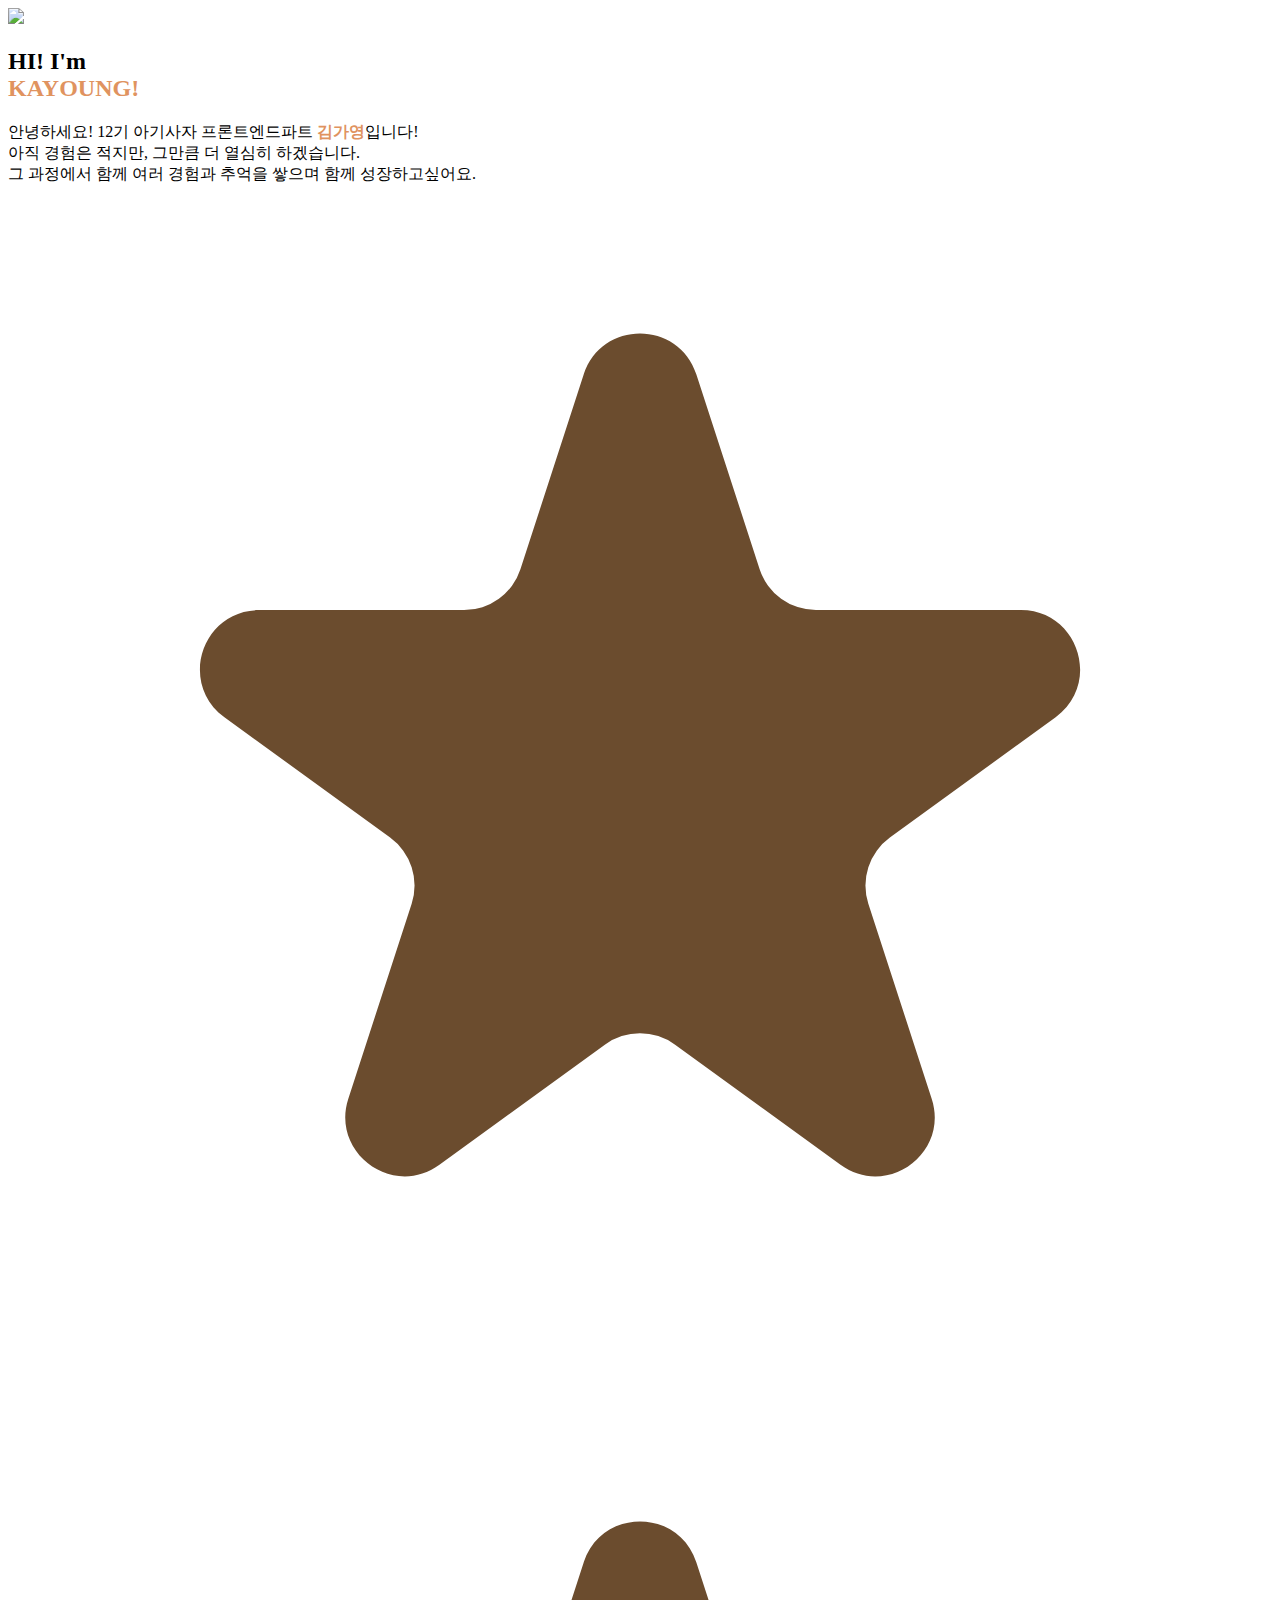
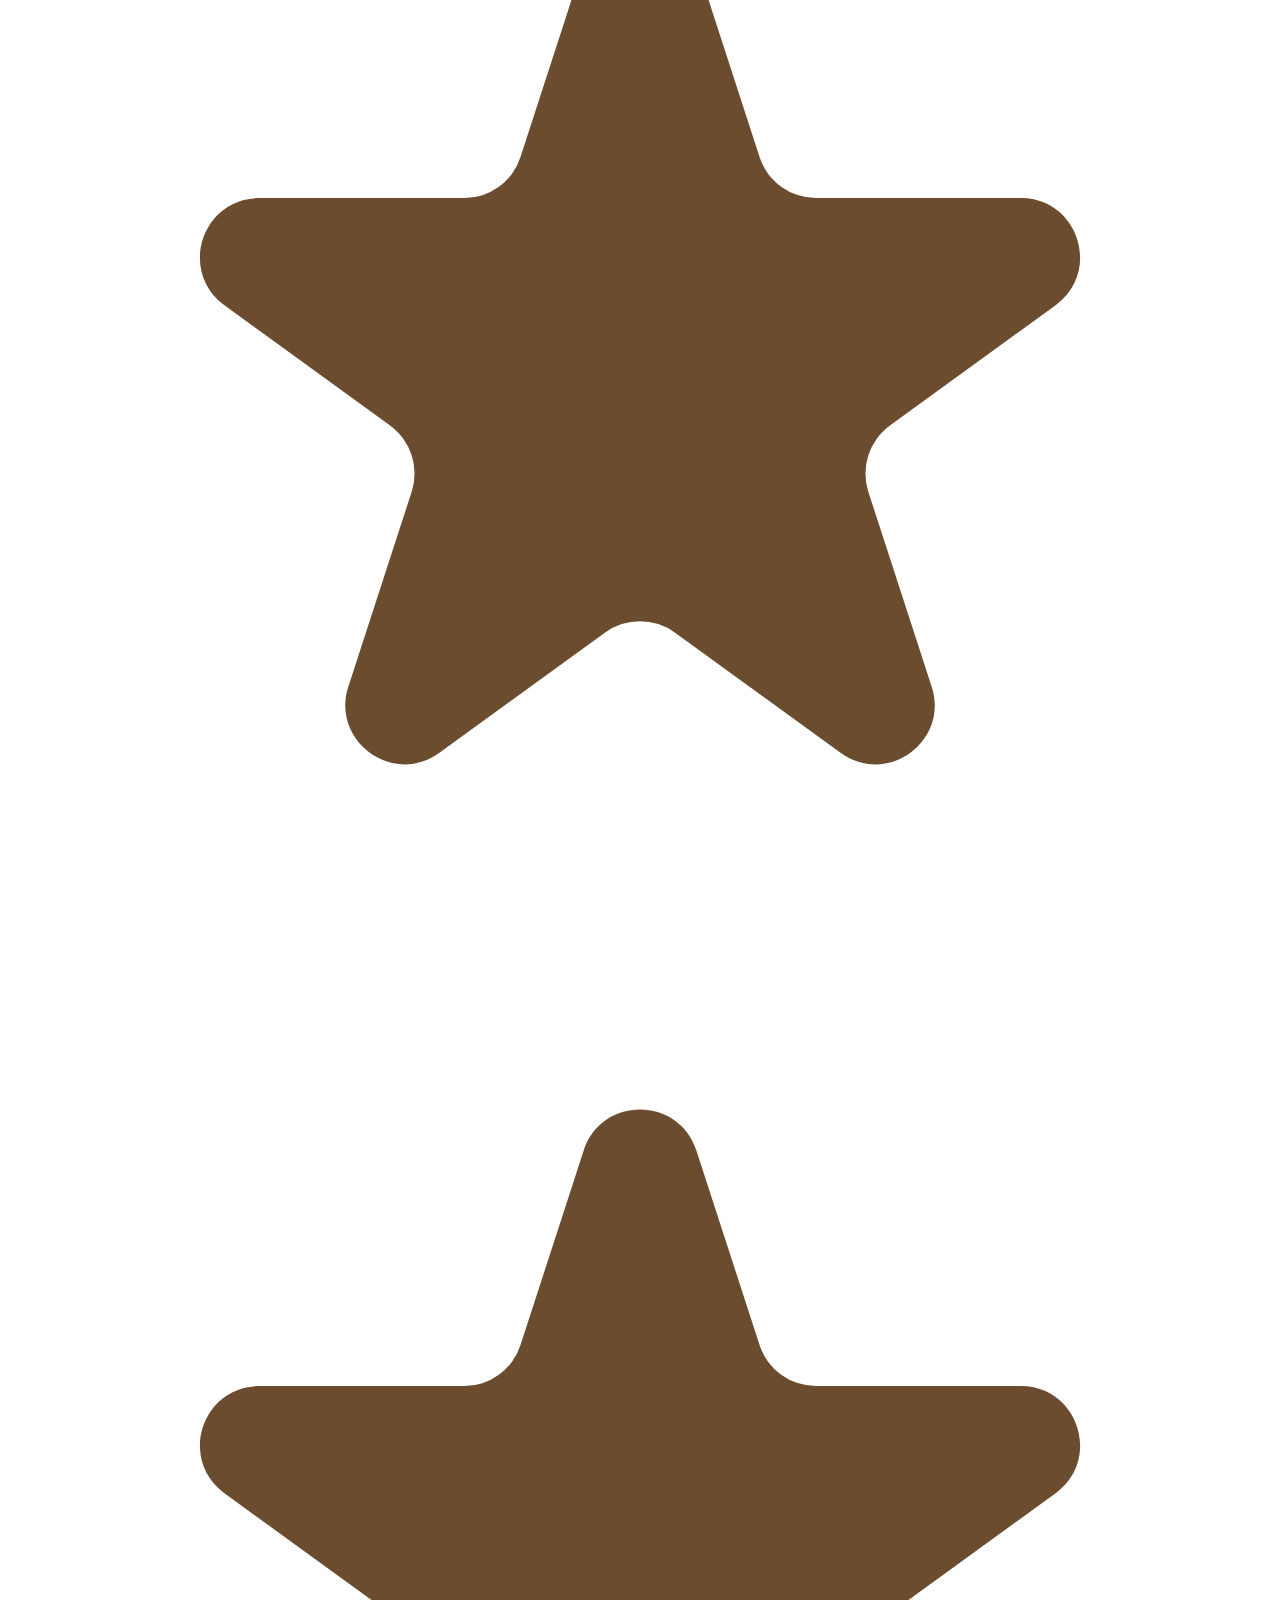
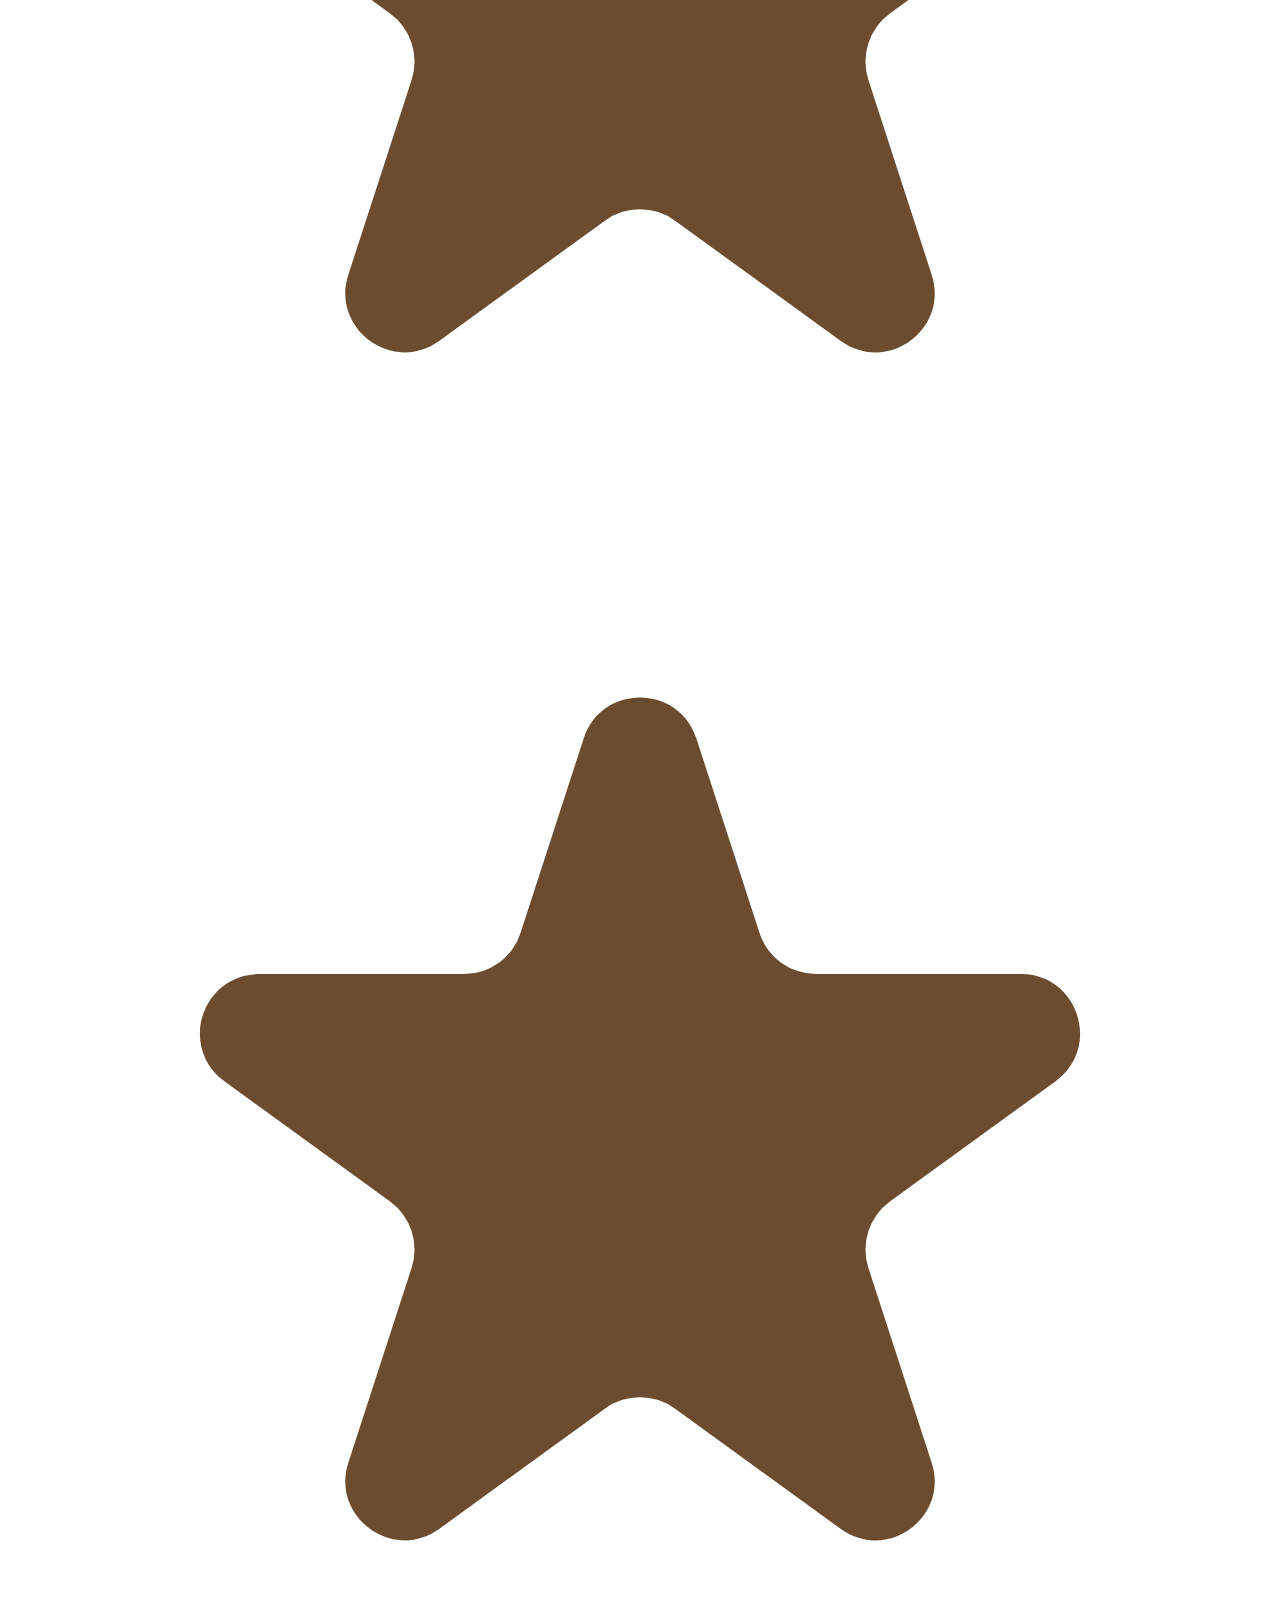
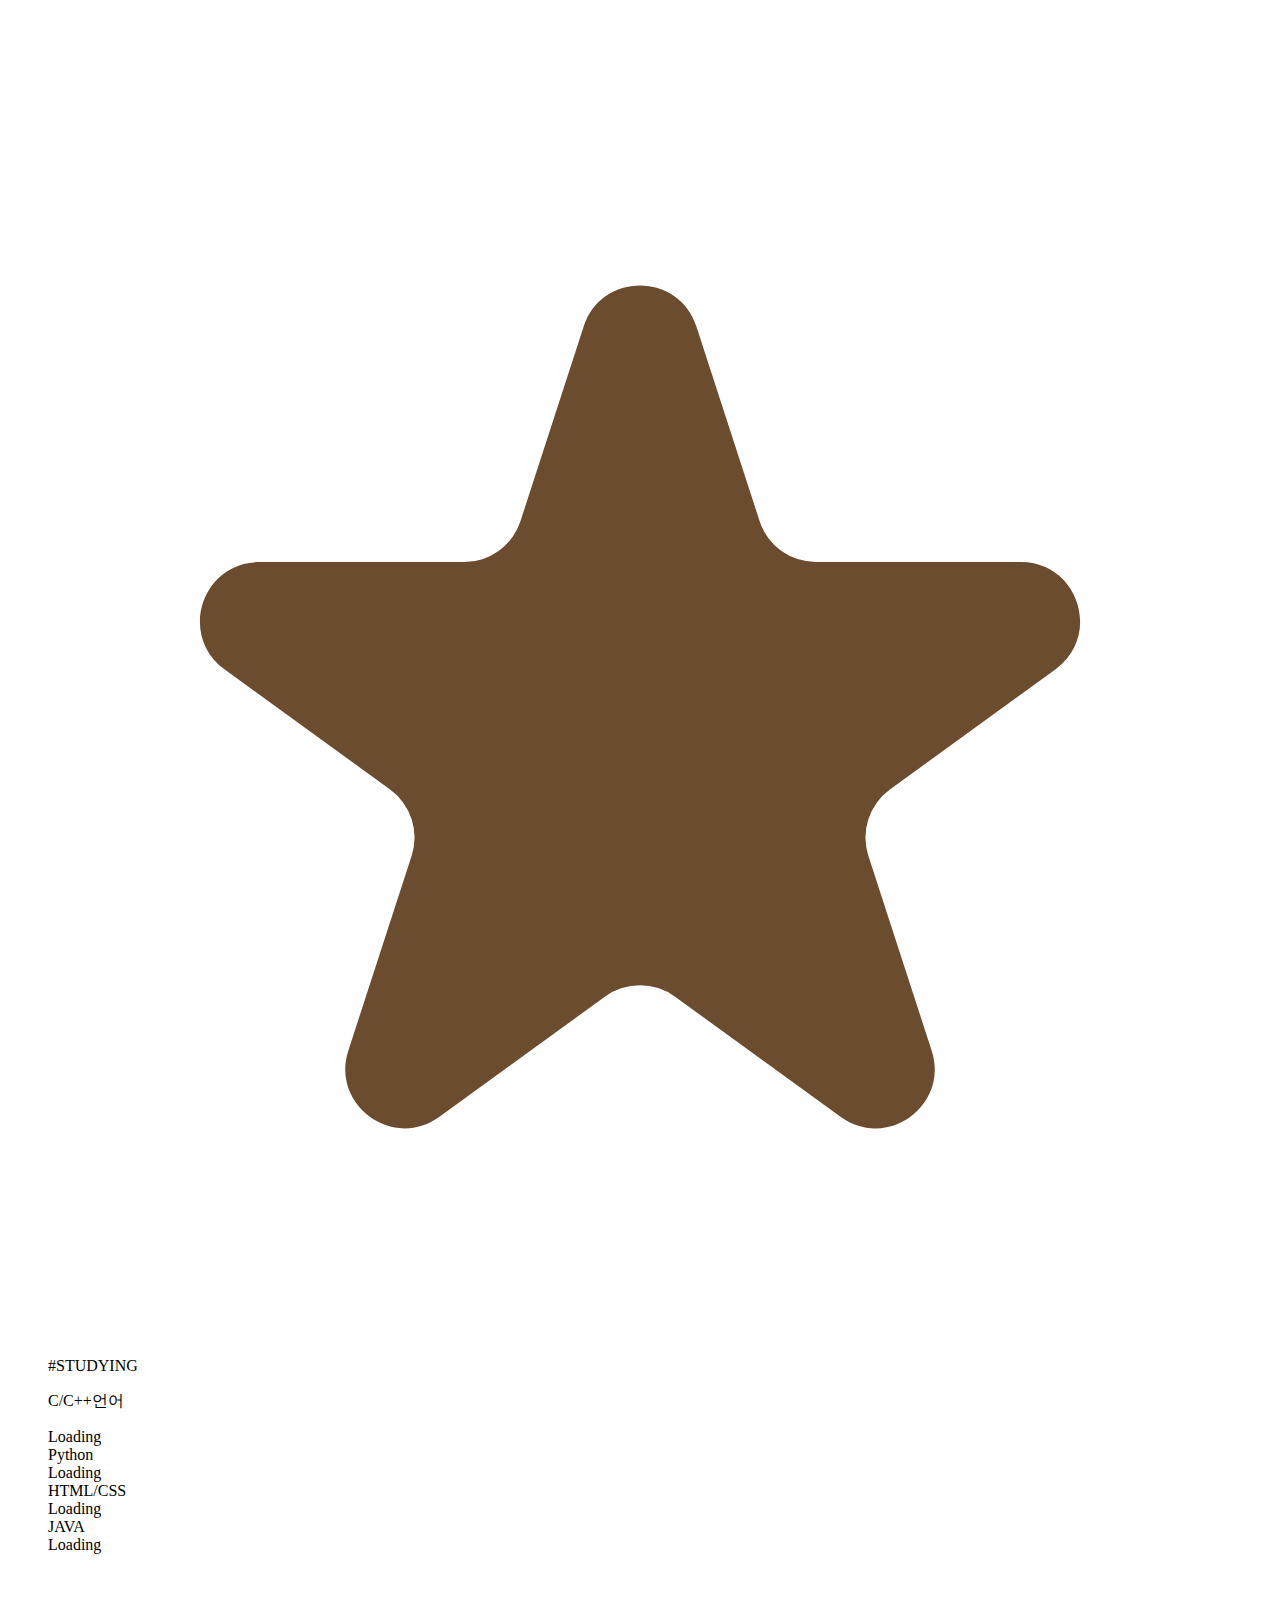
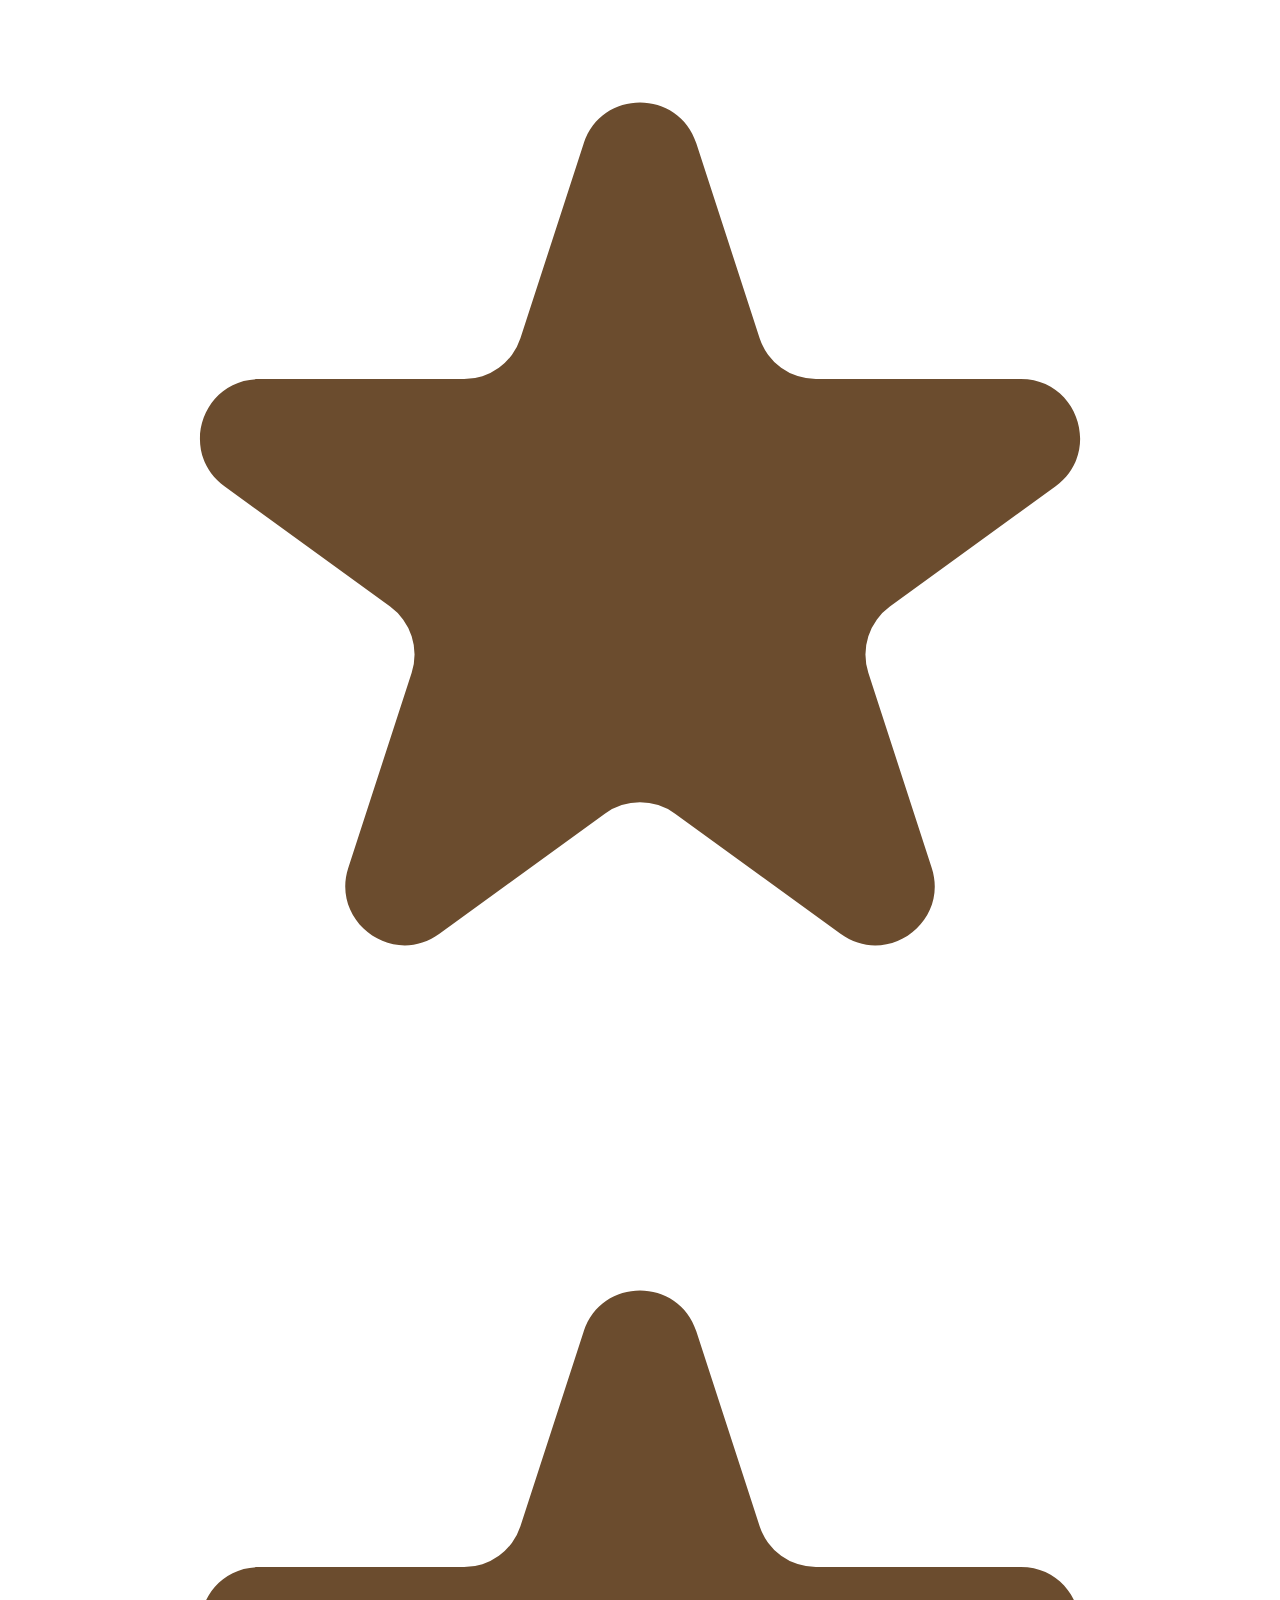
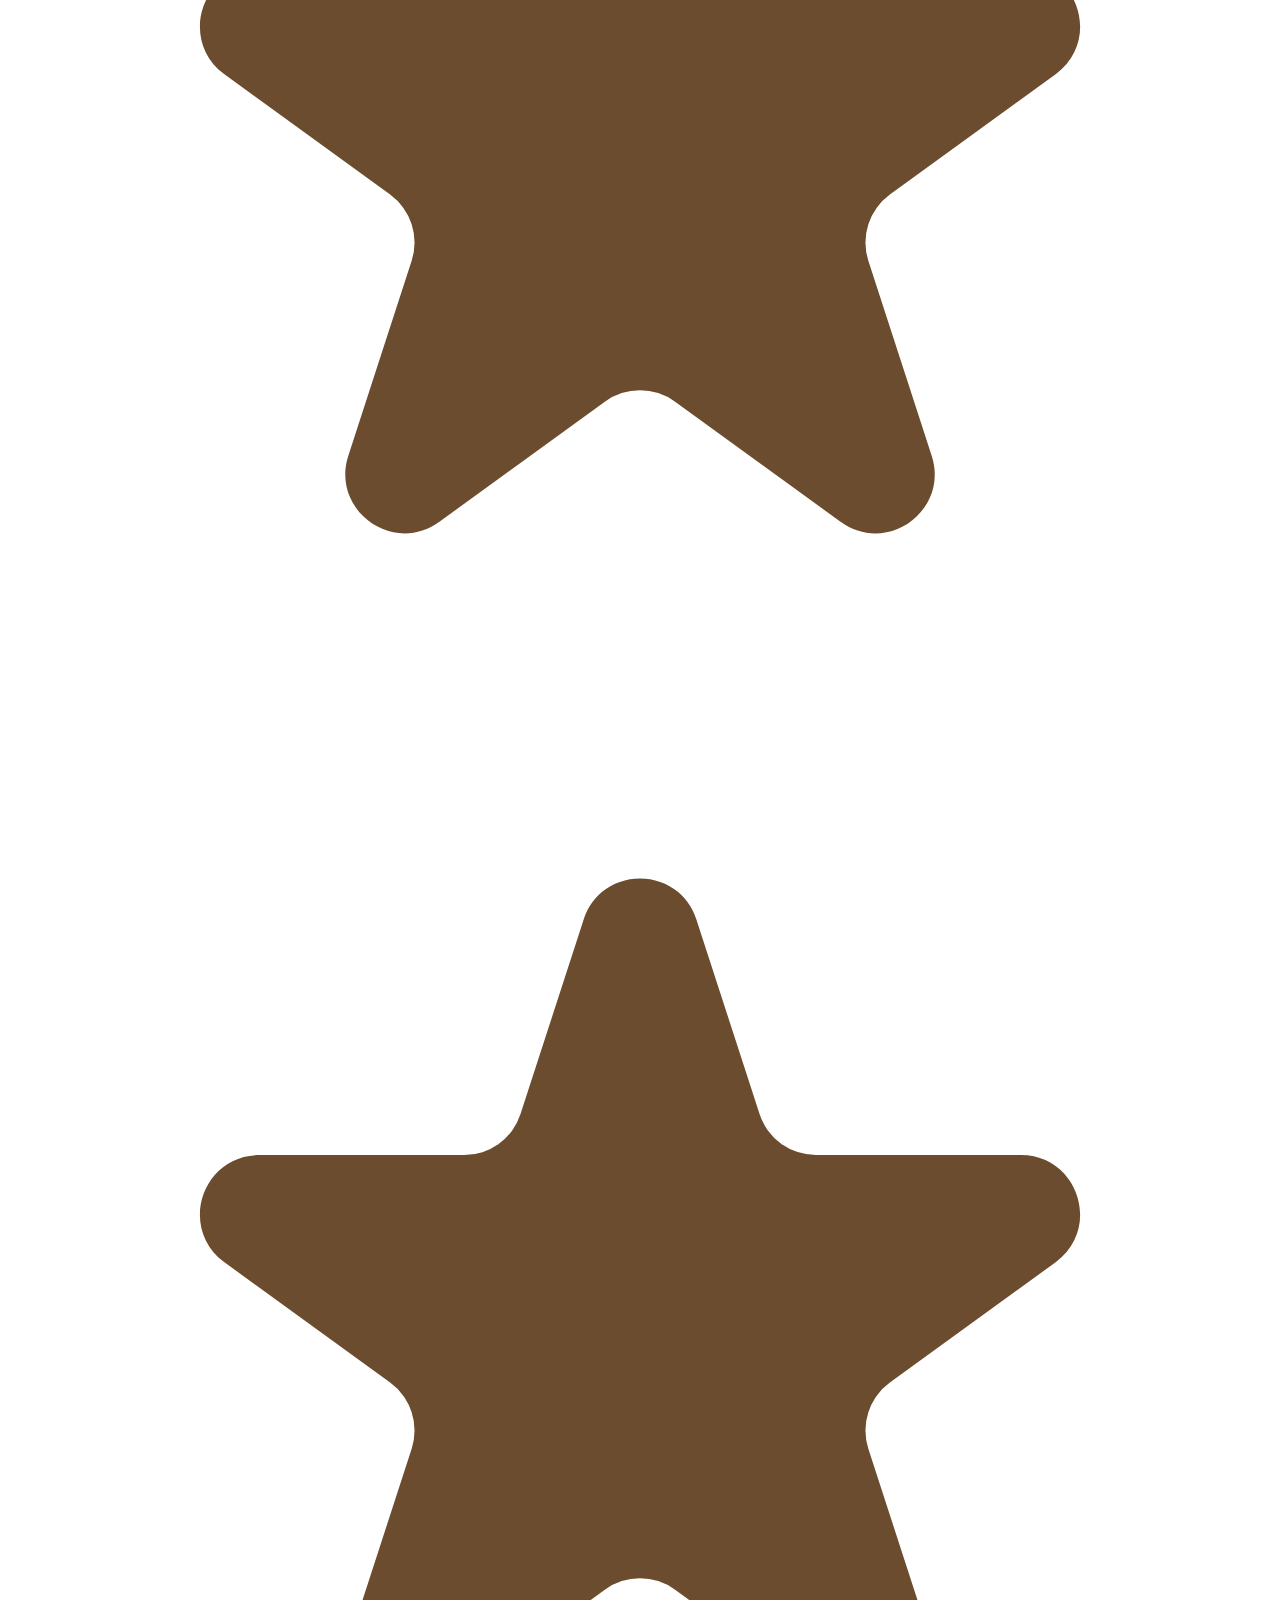
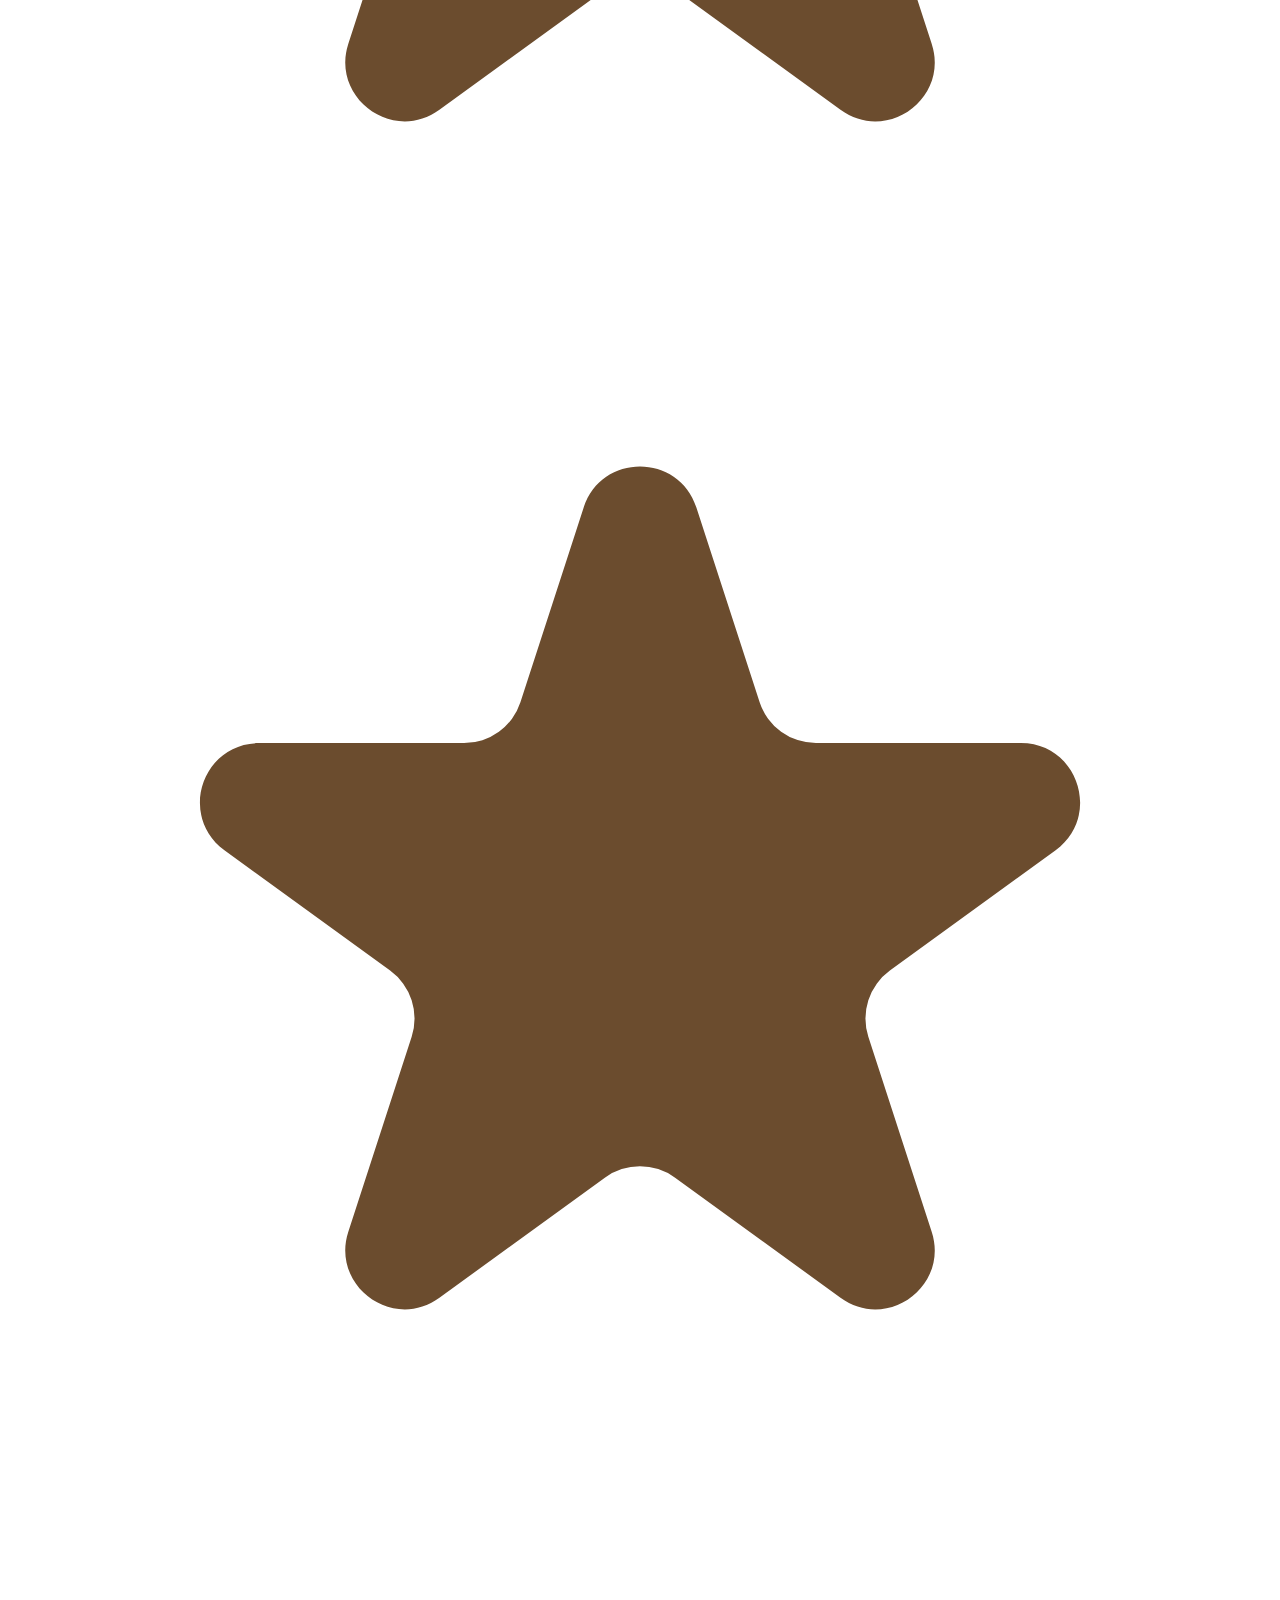
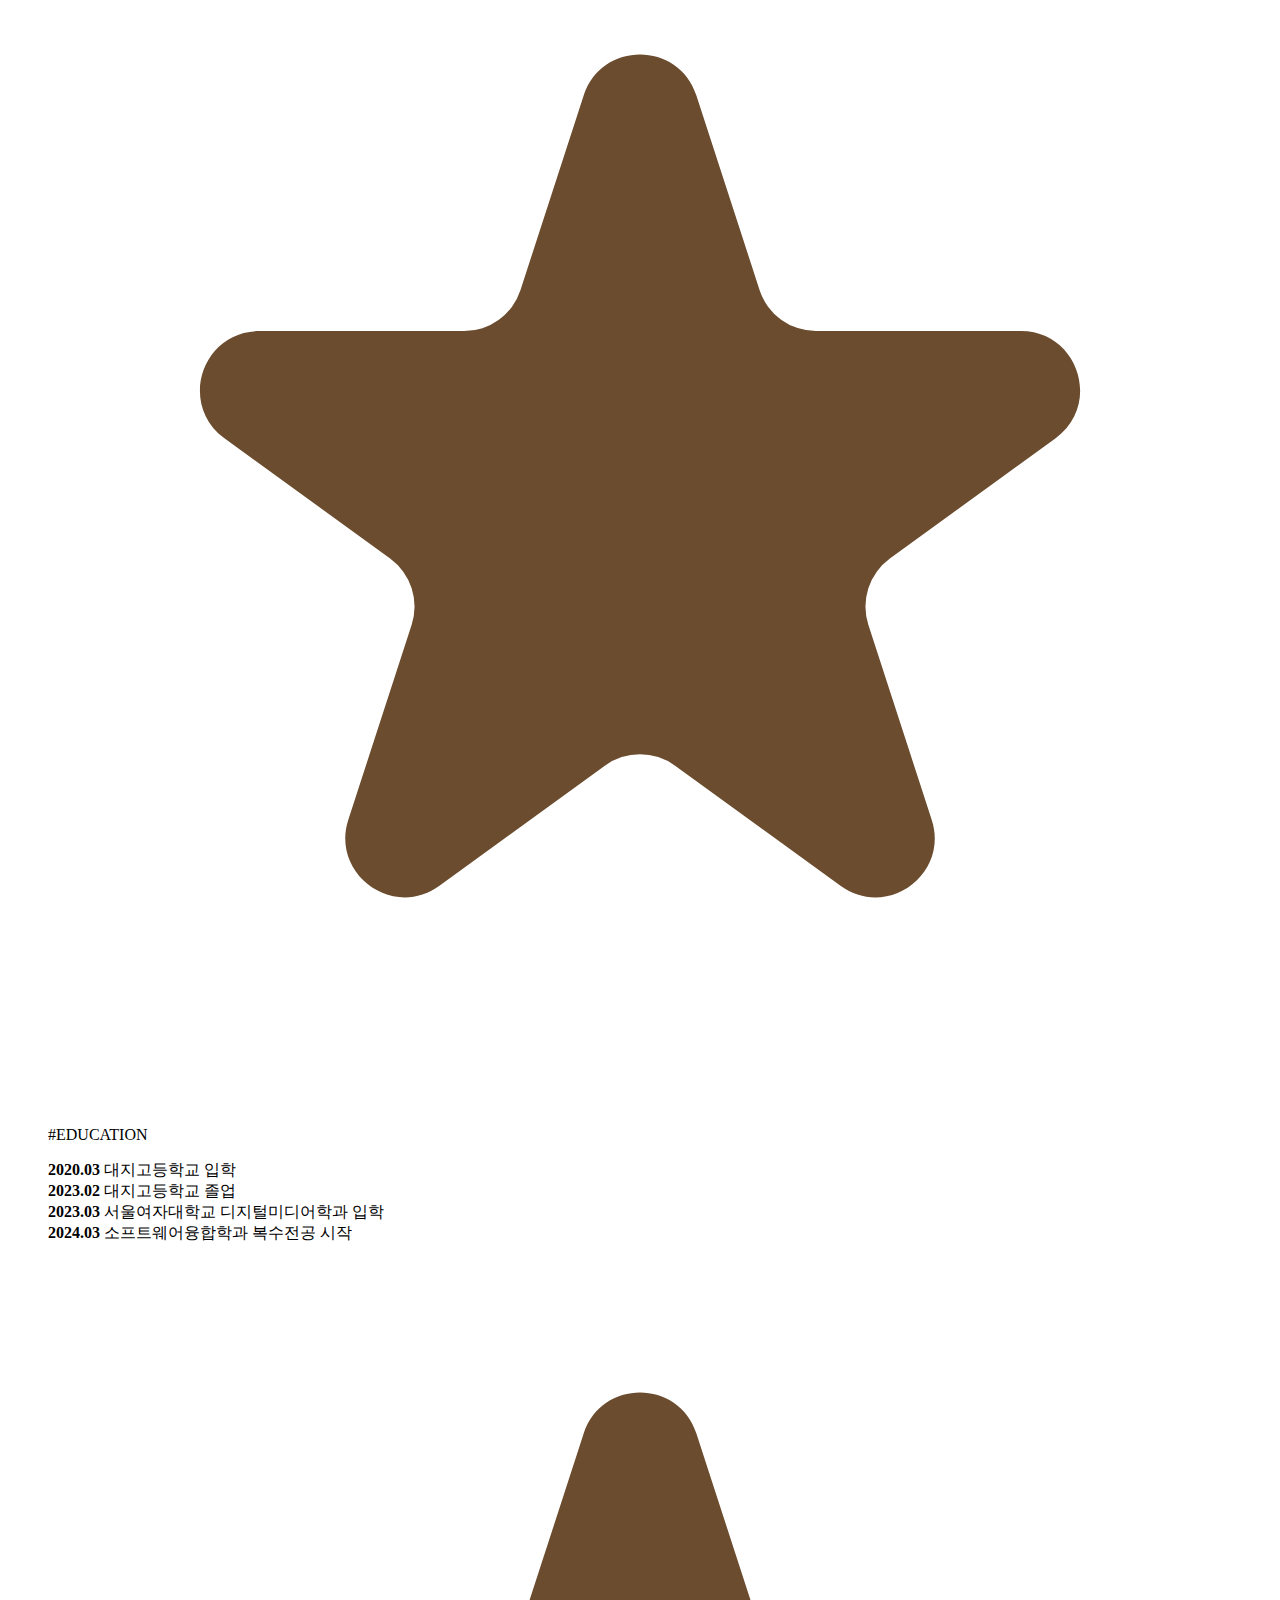
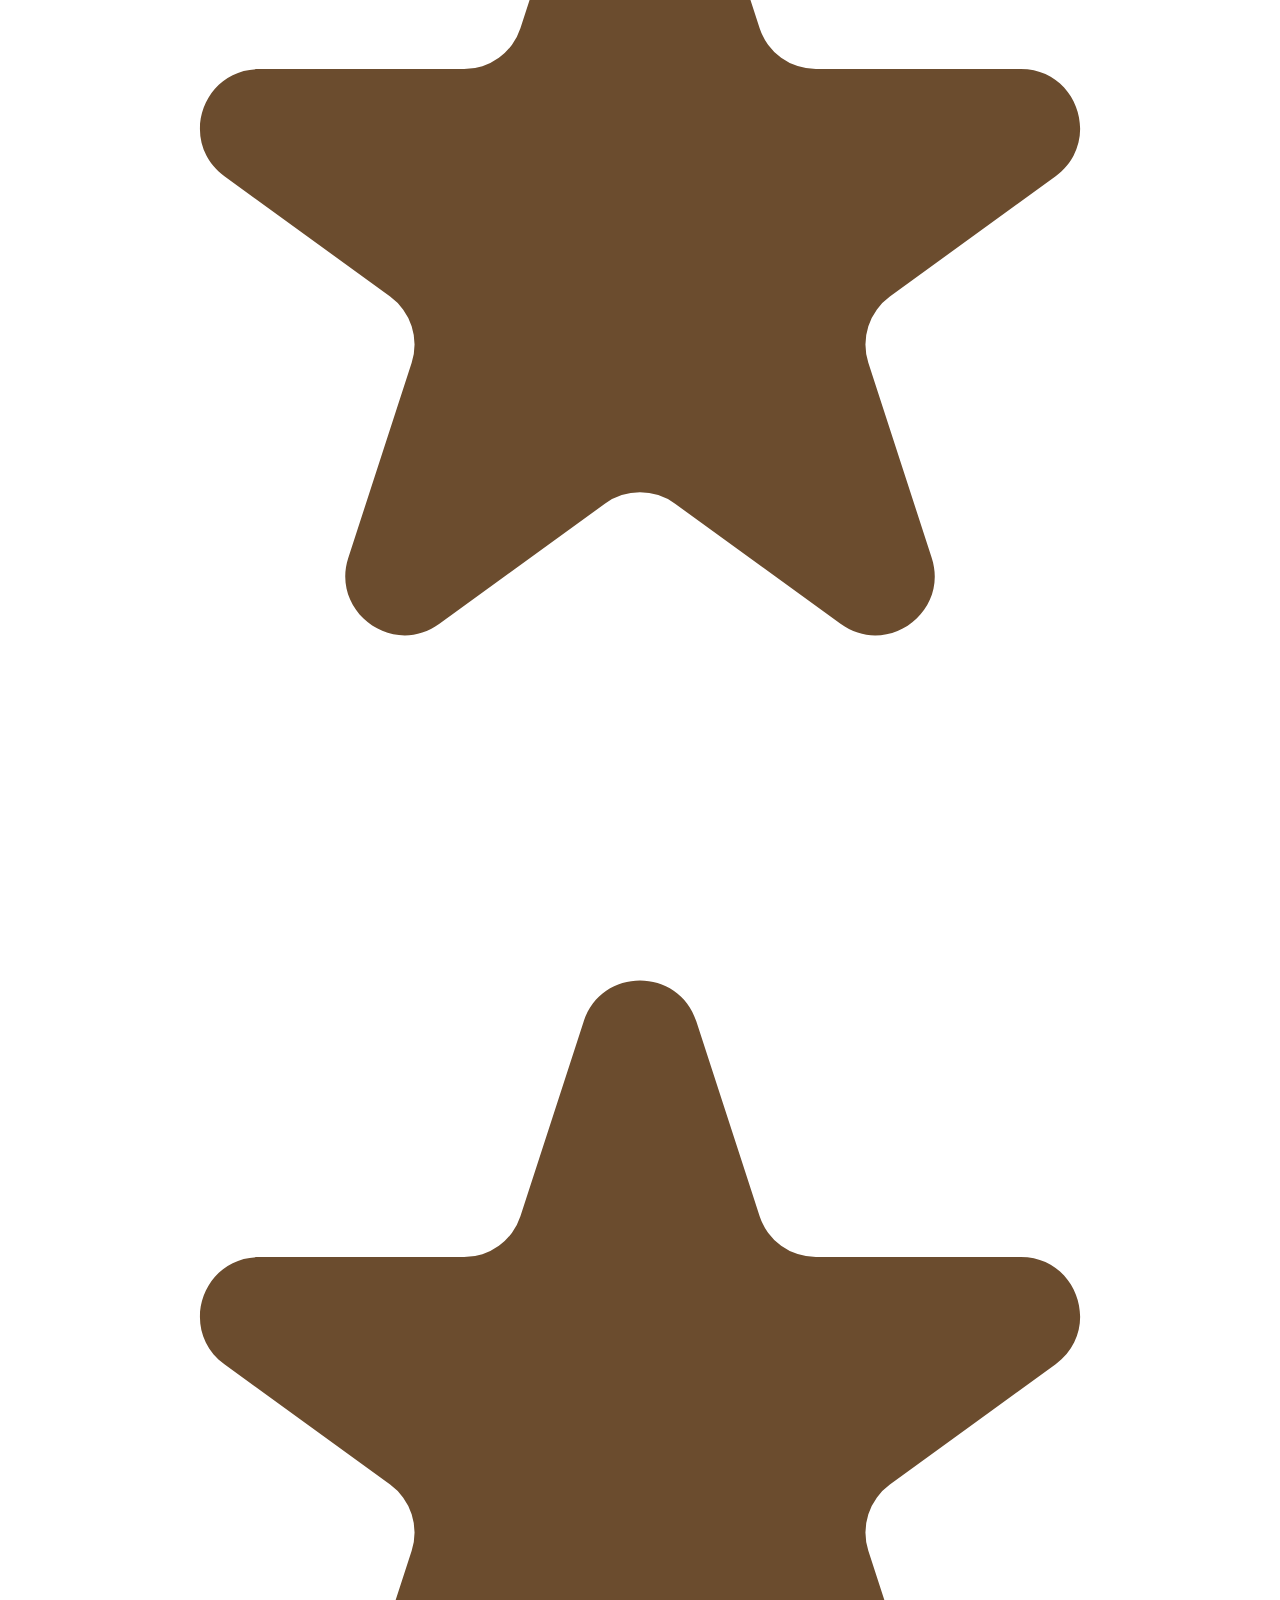
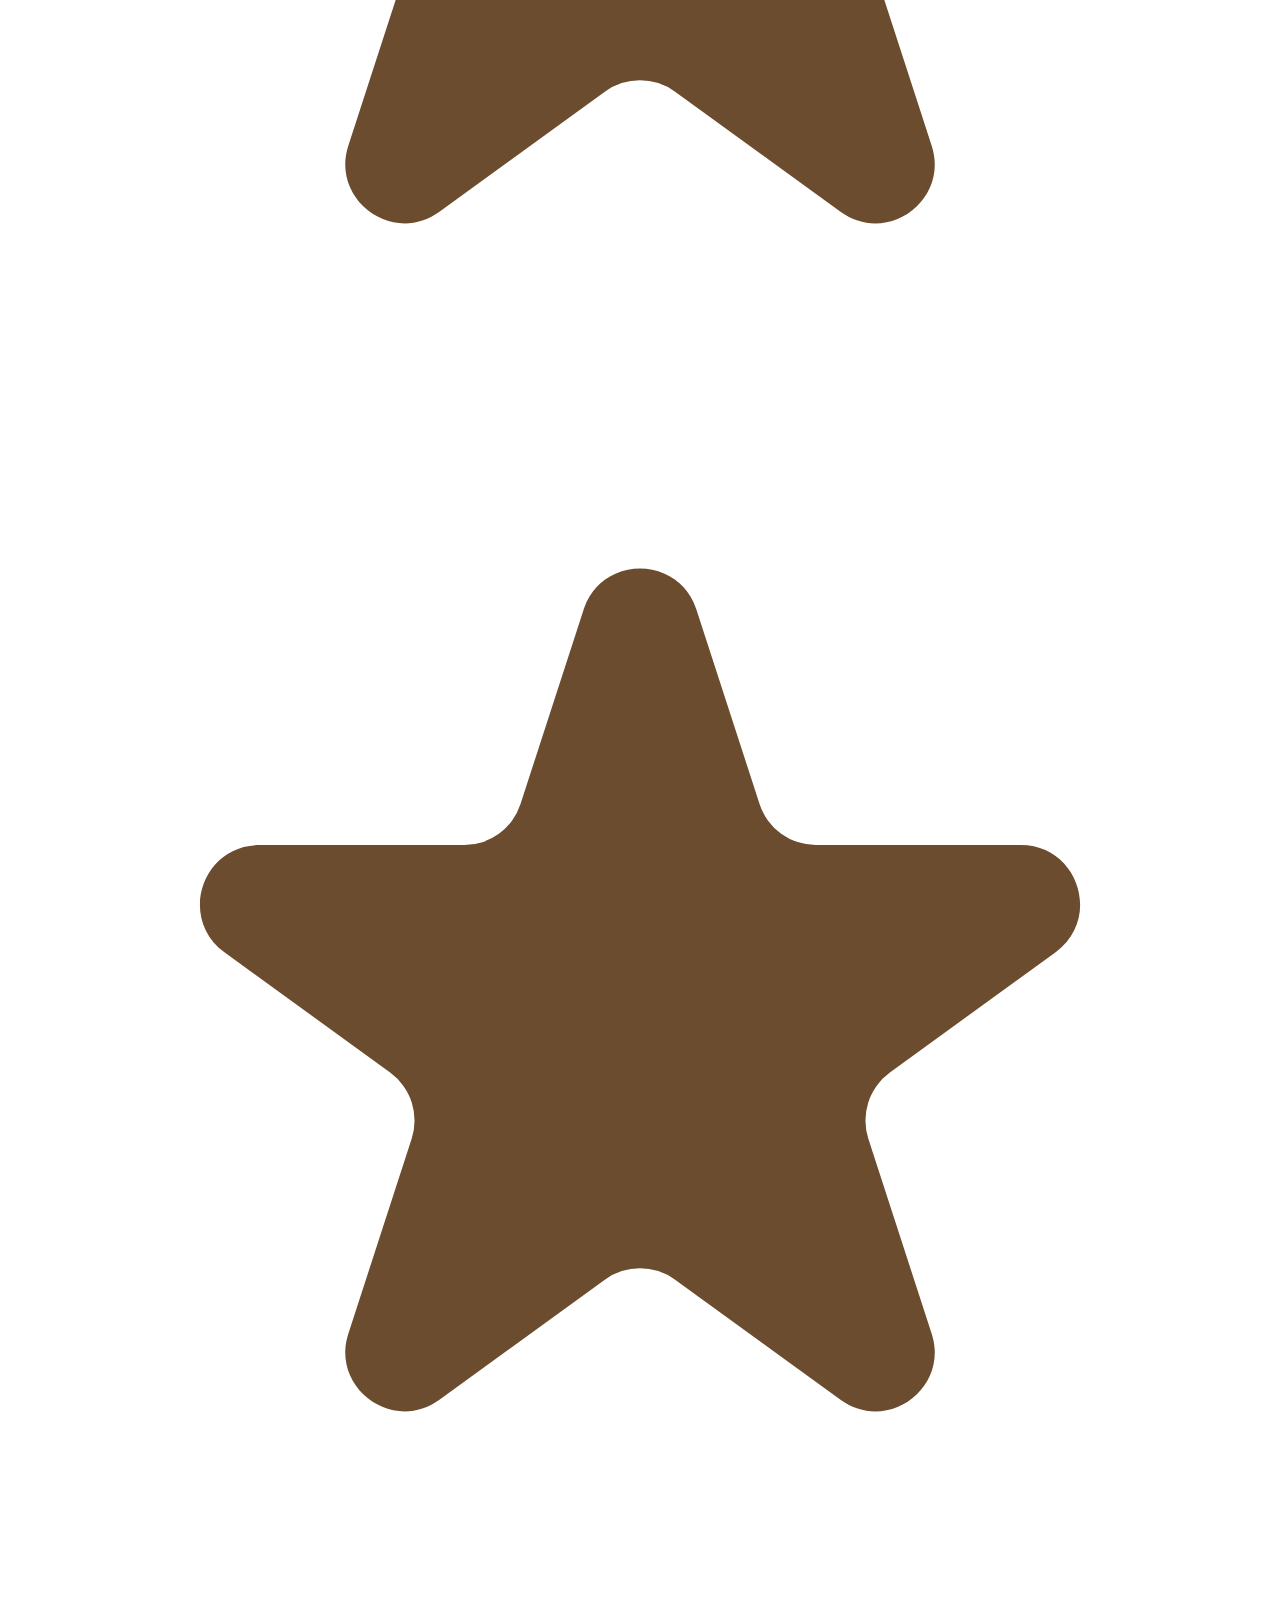
==== frontend-handout-0321/real.html @ ec6088b9 "2주차과제" ====
<!DOCTYPE html>
<html lang="en">
<head>
    <meta charset="UTF-8">
    <meta name="viewport" content="width=device-width, initial-scale=1.0">
    <script src="https://cdn.tailwindcss.com"></script>
</head>
<body>
<!--
  Heads up! 👋

  This component comes with some `rtl` classes. Please remove them if they are not needed in your project.
-->

<section class="bg-gray-100">
    <div class="mx-auto max-w-screen-2xl px-4 py-12 sm:px-6 lg:px-8 lg:py-16 flex items-center justify-center">
        <img src="cat2.png" style="width: 200px; margin-right: 20px;">
        <div class="max-w-xl">
            <h2 class="text-4xl font-bold tracking-tight text-gray-900 sm:text-5xl">
                HI! I'm<strong style="color : rgb(224, 147, 95)">
                    <br>KAYOUNG!</strong>
            </h2>
            <p class="mt-6 max-w-lg leading-relaxed text-gray-700">
                안녕하세요! 12기 아기사자 프론트엔드파트 <strong style="color:rgb(224, 147, 95);">김가영</strong>입니다!
                <br>아직 경험은 적지만, 그만큼 더 열심히 하겠습니다.
                <br>그 과정에서 함께 여러 경험과 추억을 쌓으며 함께 성장하고싶어요.
            </p>
        </div>
    </div>
</section>
       
      </div>
  
      <div class="mt-8 grid grid-cols-1 gap-4 md:grid-cols-3">
        <blockquote class="flex h-full flex-col justify-between bg-white p-6 shadow-sm sm:p-8">
            <div>
              <div class="flex gap-0.5" style="color: rgb(107, 76, 46);">
                <svg
                  class="h-5 w-5"
                  fill="currentColor"
                  viewBox="0 0 20 20"
                  xmlns="http://www.w3.org/2000/svg"
                >
                  <path
                    d="M9.049 2.927c.3-.921 1.603-.921 1.902 0l1.07 3.292a1 1 0 00.95.69h3.462c.969 0 1.371 1.24.588 1.81l-2.8 2.034a1 1 0 00-.364 1.118l1.07 3.292c.3.921-.755 1.688-1.54 1.118l-2.8-2.034a1 1 0 00-1.175 0l-2.8 2.034c-.784.57-1.838-.197-1.539-1.118l1.07-3.292a1 1 0 00-.364-1.118L2.98 8.72c-.783-.57-.38-1.81.588-1.81h3.461a1 1 0 00.951-.69l1.07-3.292z"
                  />
                </svg>
    
                <svg
                  class="h-5 w-5"
                  fill="currentColor"
                  viewBox="0 0 20 20"
                  xmlns="http://www.w3.org/2000/svg"
                >
                  <path
                    d="M9.049 2.927c.3-.921 1.603-.921 1.902 0l1.07 3.292a1 1 0 00.95.69h3.462c.969 0 1.371 1.24.588 1.81l-2.8 2.034a1 1 0 00-.364 1.118l1.07 3.292c.3.921-.755 1.688-1.54 1.118l-2.8-2.034a1 1 0 00-1.175 0l-2.8 2.034c-.784.57-1.838-.197-1.539-1.118l1.07-3.292a1 1 0 00-.364-1.118L2.98 8.72c-.783-.57-.38-1.81.588-1.81h3.461a1 1 0 00.951-.69l1.07-3.292z"
                  />
                </svg>
    
                <svg
                  class="h-5 w-5"
                  fill="currentColor"
                  viewBox="0 0 20 20"
                  xmlns="http://www.w3.org/2000/svg"
                >
                  <path
                    d="M9.049 2.927c.3-.921 1.603-.921 1.902 0l1.07 3.292a1 1 0 00.95.69h3.462c.969 0 1.371 1.24.588 1.81l-2.8 2.034a1 1 0 00-.364 1.118l1.07 3.292c.3.921-.755 1.688-1.54 1.118l-2.8-2.034a1 1 0 00-1.175 0l-2.8 2.034c-.784.57-1.838-.197-1.539-1.118l1.07-3.292a1 1 0 00-.364-1.118L2.98 8.72c-.783-.57-.38-1.81.588-1.81h3.461a1 1 0 00.951-.69l1.07-3.292z"
                  />
                </svg>
    
                <svg
                  class="h-5 w-5"
                  fill="currentColor"
                  viewBox="0 0 20 20"
                  xmlns="http://www.w3.org/2000/svg"
                >
                  <path
                    d="M9.049 2.927c.3-.921 1.603-.921 1.902 0l1.07 3.292a1 1 0 00.95.69h3.462c.969 0 1.371 1.24.588 1.81l-2.8 2.034a1 1 0 00-.364 1.118l1.07 3.292c.3.921-.755 1.688-1.54 1.118l-2.8-2.034a1 1 0 00-1.175 0l-2.8 2.034c-.784.57-1.838-.197-1.539-1.118l1.07-3.292a1 1 0 00-.364-1.118L2.98 8.72c-.783-.57-.38-1.81.588-1.81h3.461a1 1 0 00.951-.69l1.07-3.292z"
                  />
                </svg>
    
                <svg
                  class="h-5 w-5"
                  fill="currentColor"
                  viewBox="0 0 20 20"
                  xmlns="http://www.w3.org/2000/svg"
                >
                  <path
                    d="M9.049 2.927c.3-.921 1.603-.921 1.902 0l1.07 3.292a1 1 0 00.95.69h3.462c.969 0 1.371 1.24.588 1.81l-2.8 2.034a1 1 0 00-.364 1.118l1.07 3.292c.3.921-.755 1.688-1.54 1.118l-2.8-2.034a1 1 0 00-1.175 0l-2.8 2.034c-.784.57-1.838-.197-1.539-1.118l1.07-3.292a1 1 0 00-.364-1.118L2.98 8.72c-.783-.57-.38-1.81.588-1.81h3.461a1 1 0 00.951-.69l1.07-3.292z"
                  />
                </svg>
              </div>
    
              <div class="mt-4">
                <p class="text-2xl font-bold text-orange-400 sm:text-3xl">#STUDYING</p>
    
                <p class="mt-4 leading-relaxed text-gray-700">
                  C/C++언어
                  <div>
                    <span id="ProgressLabel" class="sr-only">Loading</span>
                    <span
                      role="progressbar"
                      aria-labelledby="ProgressLabel"
                      aria-valuenow="75"
                      class="block rounded-full bg-gray-200"
                    >
                      <span
                        class="block h-3 rounded-full bg-[repeating-linear-gradient(45deg,_var(--tw-gradient-from)_0,_var(--tw-gradient-from)_20px,_var(--tw-gradient-to)_20px,_var(--tw-gradient-to)_40px)] from-gray-400 to-gray-400"
                        style="width: 75%"
                      ></span>
                    </span>
                  </div>
                  Python
                  <div>
                    <span id="ProgressLabel" class="sr-only">Loading</span>
                    <span
                      role="progressbar"
                      aria-labelledby="ProgressLabel"
                      aria-valuenow="70"
                      class="block rounded-full bg-gray-200"
                    >
                      <span
                        class="block h-3 rounded-full bg-[repeating-linear-gradient(45deg,_var(--tw-gradient-from)_0,_var(--tw-gradient-from)_20px,_var(--tw-gradient-to)_20px,_var(--tw-gradient-to)_40px)] from-gray-400 to-gray-400"
                        style="width: 70%"
                      ></span>
                    </span>
                  </div>
                  HTML/CSS
                  <div>
                    <span id="ProgressLabel" class="sr-only">Loading</span>
                    <span
                      role="progressbar"
                      aria-labelledby="ProgressLabel"
                      aria-valuenow="30"
                      class="block rounded-full bg-gray-200"
                    >
                      <span
                        class="block h-3 rounded-full bg-[repeating-linear-gradient(45deg,_var(--tw-gradient-from)_0,_var(--tw-gradient-from)_20px,_var(--tw-gradient-to)_20px,_var(--tw-gradient-to)_40px)] from-gray-400 to-gray-400"
                        style="width: 30%"
                      ></span>
                    </span>
                  </div>
                  JAVA 
                  <div>
                    <span id="ProgressLabel" class="sr-only">Loading</span>
                    <span
                      role="progressbar"
                      aria-labelledby="ProgressLabel"
                      aria-valuenow="20"
                      class="block rounded-full bg-gray-200"
                    >
                      <span
                        class="block h-3 rounded-full bg-[repeating-linear-gradient(45deg,_var(--tw-gradient-from)_0,_var(--tw-gradient-from)_20px,_var(--tw-gradient-to)_20px,_var(--tw-gradient-to)_40px)] from-gray-400 to-gray-400"
                        style="width: 20%"
                      ></span>
                    </span>
                  </div>
                </p>
                </p>
              </div>
            </div>
  
          </blockquote>
          <blockquote class="flex h-full flex-col justify-between bg-white p-6 shadow-sm sm:p-8">
            <div>
              <div class="flex gap-0.5" style="color: rgb(107, 76, 46);">
                <svg
                  class="h-5 w-5"
                  fill="currentColor"
                  viewBox="0 0 20 20"
                  xmlns="http://www.w3.org/2000/svg"
                >
                  <path
                    d="M9.049 2.927c.3-.921 1.603-.921 1.902 0l1.07 3.292a1 1 0 00.95.69h3.462c.969 0 1.371 1.24.588 1.81l-2.8 2.034a1 1 0 00-.364 1.118l1.07 3.292c.3.921-.755 1.688-1.54 1.118l-2.8-2.034a1 1 0 00-1.175 0l-2.8 2.034c-.784.57-1.838-.197-1.539-1.118l1.07-3.292a1 1 0 00-.364-1.118L2.98 8.72c-.783-.57-.38-1.81.588-1.81h3.461a1 1 0 00.951-.69l1.07-3.292z"
                  />
                </svg>
    
                <svg
                  class="h-5 w-5"
                  fill="currentColor"
                  viewBox="0 0 20 20"
                  xmlns="http://www.w3.org/2000/svg"
                >
                  <path
                    d="M9.049 2.927c.3-.921 1.603-.921 1.902 0l1.07 3.292a1 1 0 00.95.69h3.462c.969 0 1.371 1.24.588 1.81l-2.8 2.034a1 1 0 00-.364 1.118l1.07 3.292c.3.921-.755 1.688-1.54 1.118l-2.8-2.034a1 1 0 00-1.175 0l-2.8 2.034c-.784.57-1.838-.197-1.539-1.118l1.07-3.292a1 1 0 00-.364-1.118L2.98 8.72c-.783-.57-.38-1.81.588-1.81h3.461a1 1 0 00.951-.69l1.07-3.292z"
                  />
                </svg>
    
                <svg
                  class="h-5 w-5"
                  fill="currentColor"
                  viewBox="0 0 20 20"
                  xmlns="http://www.w3.org/2000/svg"
                >
                  <path
                    d="M9.049 2.927c.3-.921 1.603-.921 1.902 0l1.07 3.292a1 1 0 00.95.69h3.462c.969 0 1.371 1.24.588 1.81l-2.8 2.034a1 1 0 00-.364 1.118l1.07 3.292c.3.921-.755 1.688-1.54 1.118l-2.8-2.034a1 1 0 00-1.175 0l-2.8 2.034c-.784.57-1.838-.197-1.539-1.118l1.07-3.292a1 1 0 00-.364-1.118L2.98 8.72c-.783-.57-.38-1.81.588-1.81h3.461a1 1 0 00.951-.69l1.07-3.292z"
                  />
                </svg>
    
                <svg
                  class="h-5 w-5"
                  fill="currentColor"
                  viewBox="0 0 20 20"
                  xmlns="http://www.w3.org/2000/svg"
                >
                  <path
                    d="M9.049 2.927c.3-.921 1.603-.921 1.902 0l1.07 3.292a1 1 0 00.95.69h3.462c.969 0 1.371 1.24.588 1.81l-2.8 2.034a1 1 0 00-.364 1.118l1.07 3.292c.3.921-.755 1.688-1.54 1.118l-2.8-2.034a1 1 0 00-1.175 0l-2.8 2.034c-.784.57-1.838-.197-1.539-1.118l1.07-3.292a1 1 0 00-.364-1.118L2.98 8.72c-.783-.57-.38-1.81.588-1.81h3.461a1 1 0 00.951-.69l1.07-3.292z"
                  />
                </svg>
    
                <svg
                  class="h-5 w-5"
                  fill="currentColor"
                  viewBox="0 0 20 20"
                  xmlns="http://www.w3.org/2000/svg"
                >
                  <path
                    d="M9.049 2.927c.3-.921 1.603-.921 1.902 0l1.07 3.292a1 1 0 00.95.69h3.462c.969 0 1.371 1.24.588 1.81l-2.8 2.034a1 1 0 00-.364 1.118l1.07 3.292c.3.921-.755 1.688-1.54 1.118l-2.8-2.034a1 1 0 00-1.175 0l-2.8 2.034c-.784.57-1.838-.197-1.539-1.118l1.07-3.292a1 1 0 00-.364-1.118L2.98 8.72c-.783-.57-.38-1.81.588-1.81h3.461a1 1 0 00.951-.69l1.07-3.292z"
                  />
                </svg>
              </div>
    
              <div class="mt-4">
                <p class="text-2xl font-bold text-orange-400 sm:text-3xl">#EDUCATION</p>
    
                <p class="mt-4 leading-relaxed text-gray-700">
                  <strong>2020.03</strong> 대지고등학교 입학
                  <br><strong>2023.02</strong> 대지고등학교 졸업
                  <br><strong>2023.03</strong> 서울여자대학교 디지털미디어학과 입학
                  <br><strong>2024.03</strong> 소프트웨어융합학과 복수전공 시작
                </p>
              </div>
            </div>
  
          </blockquote>
          <blockquote class="flex h-full flex-col justify-between bg-white p-6 shadow-sm sm:p-8">
            <div>
              <div class="flex gap-0.5" style="color: rgb(107, 76, 46);">
                <svg
                  class="h-5 w-5"
                  fill="currentColor"
                  viewBox="0 0 20 20"
                  xmlns="http://www.w3.org/2000/svg"
                >
                  <path
                    d="M9.049 2.927c.3-.921 1.603-.921 1.902 0l1.07 3.292a1 1 0 00.95.69h3.462c.969 0 1.371 1.24.588 1.81l-2.8 2.034a1 1 0 00-.364 1.118l1.07 3.292c.3.921-.755 1.688-1.54 1.118l-2.8-2.034a1 1 0 00-1.175 0l-2.8 2.034c-.784.57-1.838-.197-1.539-1.118l1.07-3.292a1 1 0 00-.364-1.118L2.98 8.72c-.783-.57-.38-1.81.588-1.81h3.461a1 1 0 00.951-.69l1.07-3.292z"
                  />
                </svg>
    
                <svg
                  class="h-5 w-5"
                  fill="currentColor"
                  viewBox="0 0 20 20"
                  xmlns="http://www.w3.org/2000/svg"
                >
                  <path
                    d="M9.049 2.927c.3-.921 1.603-.921 1.902 0l1.07 3.292a1 1 0 00.95.69h3.462c.969 0 1.371 1.24.588 1.81l-2.8 2.034a1 1 0 00-.364 1.118l1.07 3.292c.3.921-.755 1.688-1.54 1.118l-2.8-2.034a1 1 0 00-1.175 0l-2.8 2.034c-.784.57-1.838-.197-1.539-1.118l1.07-3.292a1 1 0 00-.364-1.118L2.98 8.72c-.783-.57-.38-1.81.588-1.81h3.461a1 1 0 00.951-.69l1.07-3.292z"
                  />
                </svg>
    
                <svg
                  class="h-5 w-5"
                  fill="currentColor"
                  viewBox="0 0 20 20"
                  xmlns="http://www.w3.org/2000/svg"
                >
                  <path
                    d="M9.049 2.927c.3-.921 1.603-.921 1.902 0l1.07 3.292a1 1 0 00.95.69h3.462c.969 0 1.371 1.24.588 1.81l-2.8 2.034a1 1 0 00-.364 1.118l1.07 3.292c.3.921-.755 1.688-1.54 1.118l-2.8-2.034a1 1 0 00-1.175 0l-2.8 2.034c-.784.57-1.838-.197-1.539-1.118l1.07-3.292a1 1 0 00-.364-1.118L2.98 8.72c-.783-.57-.38-1.81.588-1.81h3.461a1 1 0 00.951-.69l1.07-3.292z"
                  />
                </svg>
    
                <svg
                  class="h-5 w-5"
                  fill="currentColor"
                  viewBox="0 0 20 20"
                  xmlns="http://www.w3.org/2000/svg"
                >
                  <path
                    d="M9.049 2.927c.3-.921 1.603-.921 1.902 0l1.07 3.292a1 1 0 00.95.69h3.462c.969 0 1.371 1.24.588 1.81l-2.8 2.034a1 1 0 00-.364 1.118l1.07 3.292c.3.921-.755 1.688-1.54 1.118l-2.8-2.034a1 1 0 00-1.175 0l-2.8 2.034c-.784.57-1.838-.197-1.539-1.118l1.07-3.292a1 1 0 00-.364-1.118L2.98 8.72c-.783-.57-.38-1.81.588-1.81h3.461a1 1 0 00.951-.69l1.07-3.292z"
                  />
                </svg>
    
                <svg
                  class="h-5 w-5"
                  fill="currentColor"
                  viewBox="0 0 20 20"
                  xmlns="http://www.w3.org/2000/svg"
                >
                  <path
                    d="M9.049 2.927c.3-.921 1.603-.921 1.902 0l1.07 3.292a1 1 0 00.95.69h3.462c.969 0 1.371 1.24.588 1.81l-2.8 2.034a1 1 0 00-.364 1.118l1.07 3.292c.3.921-.755 1.688-1.54 1.118l-2.8-2.034a1 1 0 00-1.175 0l-2.8 2.034c-.784.57-1.838-.197-1.539-1.118l1.07-3.292a1 1 0 00-.364-1.118L2.98 8.72c-.783-.57-.38-1.81.588-1.81h3.461a1 1 0 00.951-.69l1.07-3.292z"
                  />
                </svg>
              </div>
    
              <div class="mt-4">
                <p class="text-2xl font-bold text-orange-400 sm:text-3xl">#CONTACT_ME</p>
    
                <p class="mt-4 leading-relaxed text-gray-700">
                    <strong>E-MAIL</strong> lvyest.dev@gmail.com
                    <br><strong>PHONE NUMBER</strong> 010-1234-1234
                    <ul class="mt-8 flex gap-6">
                        <li>
                          <a
                            href="https://www.facebook.com/"
                            rel="noreferrer"
                            target="_blank"
                            class="text-gray-700 transition hover:opacity-75"
                          >
                            <span class="sr-only">Facebook</span>
              
                            <svg class="h-6 w-6" fill="currentColor" viewBox="0 0 24 24" aria-hidden="true">
                              <path
                                fill-rule="evenodd"
                                d="M22 12c0-5.523-4.477-10-10-10S2 6.477 2 12c0 4.991 3.657 9.128 8.438 9.878v-6.987h-2.54V12h2.54V9.797c0-2.506 1.492-3.89 3.777-3.89 1.094 0 2.238.195 2.238.195v2.46h-1.26c-1.243 0-1.63.771-1.63 1.562V12h2.773l-.443 2.89h-2.33v6.988C18.343 21.128 22 16.991 22 12z"
                                clip-rule="evenodd"
                              />
                            </svg>
                          </a>
                        </li>
              
                        <li>
                          <a
                            href="https://www.instagram.com/v.esther.v/"
                            rel="noreferrer"
                            target="_blank"
                            class="text-gray-700 transition hover:opacity-75"
                          >
                            <span class="sr-only">Instagram</span>
              
                            <svg class="h-6 w-6" fill="currentColor" viewBox="0 0 24 24" aria-hidden="true">
                              <path
                                fill-rule="evenodd"
                                d="M12.315 2c2.43 0 2.784.013 3.808.06 1.064.049 1.791.218 2.427.465a4.902 4.902 0 011.772 1.153 4.902 4.902 0 011.153 1.772c.247.636.416 1.363.465 2.427.048 1.067.06 1.407.06 4.123v.08c0 2.643-.012 2.987-.06 4.043-.049 1.064-.218 1.791-.465 2.427a4.902 4.902 0 01-1.153 1.772 4.902 4.902 0 01-1.772 1.153c-.636.247-1.363.416-2.427.465-1.067.048-1.407.06-4.123.06h-.08c-2.643 0-2.987-.012-4.043-.06-1.064-.049-1.791-.218-2.427-.465a4.902 4.902 0 01-1.772-1.153 4.902 4.902 0 01-1.153-1.772c-.247-.636-.416-1.363-.465-2.427-.047-1.024-.06-1.379-.06-3.808v-.63c0-2.43.013-2.784.06-3.808.049-1.064.218-1.791.465-2.427a4.902 4.902 0 011.153-1.772A4.902 4.902 0 015.45 2.525c.636-.247 1.363-.416 2.427-.465C8.901 2.013 9.256 2 11.685 2h.63zm-.081 1.802h-.468c-2.456 0-2.784.011-3.807.058-.975.045-1.504.207-1.857.344-.467.182-.8.398-1.15.748-.35.35-.566.683-.748 1.15-.137.353-.3.882-.344 1.857-.047 1.023-.058 1.351-.058 3.807v.468c0 2.456.011 2.784.058 3.807.045.975.207 1.504.344 1.857.182.466.399.8.748 1.15.35.35.683.566 1.15.748.353.137.882.3 1.857.344 1.054.048 1.37.058 4.041.058h.08c2.597 0 2.917-.01 3.96-.058.976-.045 1.505-.207 1.858-.344.466-.182.8-.398 1.15-.748.35-.35.566-.683.748-1.15.137-.353.3-.882.344-1.857.048-1.055.058-1.37.058-4.041v-.08c0-2.597-.01-2.917-.058-3.96-.045-.976-.207-1.505-.344-1.858a3.097 3.097 0 00-.748-1.15 3.098 3.098 0 00-1.15-.748c-.353-.137-.882-.3-1.857-.344-1.023-.047-1.351-.058-3.807-.058zM12 6.865a5.135 5.135 0 110 10.27 5.135 5.135 0 010-10.27zm0 1.802a3.333 3.333 0 100 6.666 3.333 3.333 0 000-6.666zm5.338-3.205a1.2 1.2 0 110 2.4 1.2 1.2 0 010-2.4z"
                                clip-rule="evenodd"
                              />
                            </svg>
                          </a>
                        </li>
              
                        <li>
                          <a
                            href="https://twitter.com/?lang=ko"
                            rel="noreferrer"
                            target="_blank"
                            class="text-gray-700 transition hover:opacity-75"
                          >
                            <span class="sr-only">Twitter</span>
              
                            <svg class="h-6 w-6" fill="currentColor" viewBox="0 0 24 24" aria-hidden="true">
                              <path
                                d="M8.29 20.251c7.547 0 11.675-6.253 11.675-11.675 0-.178 0-.355-.012-.53A8.348 8.348 0 0022 5.92a8.19 8.19 0 01-2.357.646 4.118 4.118 0 001.804-2.27 8.224 8.224 0 01-2.605.996 4.107 4.107 0 00-6.993 3.743 11.65 11.65 0 01-8.457-4.287 4.106 4.106 0 001.27 5.477A4.072 4.072 0 012.8 9.713v.052a4.105 4.105 0 003.292 4.022 4.095 4.095 0 01-1.853.07 4.108 4.108 0 003.834 2.85A8.233 8.233 0 012 18.407a11.616 11.616 0 006.29 1.84"
                              />
                            </svg>
                          </a>
                        </li>
              
                        <li>
                          <a
                            href="https://github.com/lvyest"
                            rel="noreferrer"
                            target="_blank"
                            class="text-gray-700 transition hover:opacity-75"
                          >
                            <span class="sr-only">GitHub</span>
              
                            <svg class="h-6 w-6" fill="currentColor" viewBox="0 0 24 24" aria-hidden="true">
                              <path
                                fill-rule="evenodd"
                                d="M12 2C6.477 2 2 6.484 2 12.017c0 4.425 2.865 8.18 6.839 9.504.5.092.682-.217.682-.483 0-.237-.008-.868-.013-1.703-2.782.605-3.369-1.343-3.369-1.343-.454-1.158-1.11-1.466-1.11-1.466-.908-.62.069-.608.069-.608 1.003.07 1.531 1.032 1.531 1.032.892 1.53 2.341 1.088 2.91.832.092-.647.35-1.088.636-1.338-2.22-.253-4.555-1.113-4.555-4.951 0-1.093.39-1.988 1.029-2.688-.103-.253-.446-1.272.098-2.65 0 0 .84-.27 2.75 1.026A9.564 9.564 0 0112 6.844c.85.004 1.705.115 2.504.337 1.909-1.296 2.747-1.027 2.747-1.027.546 1.379.202 2.398.1 2.651.64.7 1.028 1.595 1.028 2.688 0 3.848-2.339 4.695-4.566 4.943.359.309.678.92.678 1.855 0 1.338-.012 2.419-.012 2.747 0 .268.18.58.688.482A10.019 10.019 0 0022 12.017C22 6.484 17.522 2 12 2z"
                                clip-rule="evenodd"
                              />
                            </svg>
                          </a>
                        </li>
              
                        <li>
                          <a
                            href="#"
                            rel="noreferrer"
                            target="_blank"
                            class="text-gray-700 transition hover:opacity-75"
                          >
                            <span class="sr-only">Dribbble</span>
              
                            <svg class="h-6 w-6" fill="currentColor" viewBox="0 0 24 24" aria-hidden="true">
                              <path
                                fill-rule="evenodd"
                                d="M12 2C6.48 2 2 6.48 2 12s4.48 10 10 10c5.51 0 10-4.48 10-10S17.51 2 12 2zm6.605 4.61a8.502 8.502 0 011.93 5.314c-.281-.054-3.101-.629-5.943-.271-.065-.141-.12-.293-.184-.445a25.416 25.416 0 00-.564-1.236c3.145-1.28 4.577-3.124 4.761-3.362zM12 3.475c2.17 0 4.154.813 5.662 2.148-.152.216-1.443 1.941-4.48 3.08-1.399-2.57-2.95-4.675-3.189-5A8.687 8.687 0 0112 3.475zm-3.633.803a53.896 53.896 0 013.167 4.935c-3.992 1.063-7.517 1.04-7.896 1.04a8.581 8.581 0 014.729-5.975zM3.453 12.01v-.26c.37.01 4.512.065 8.775-1.215.25.477.477.965.694 1.453-.109.033-.228.065-.336.098-4.404 1.42-6.747 5.303-6.942 5.629a8.522 8.522 0 01-2.19-5.705zM12 20.547a8.482 8.482 0 01-5.239-1.8c.152-.315 1.888-3.656 6.703-5.337.022-.01.033-.01.054-.022a35.318 35.318 0 011.823 6.475 8.4 8.4 0 01-3.341.684zm4.761-1.465c-.086-.52-.542-3.015-1.659-6.084 2.679-.423 5.022.271 5.314.369a8.468 8.468 0 01-3.655 5.715z"
                                clip-rule="evenodd"
                              />
                            </svg>
                          </a>
                        </li>
                      </ul>
                    </div>
                </p>
              </div>
            </div>
  
          </blockquote>

      </div>
    </div>
  </section>
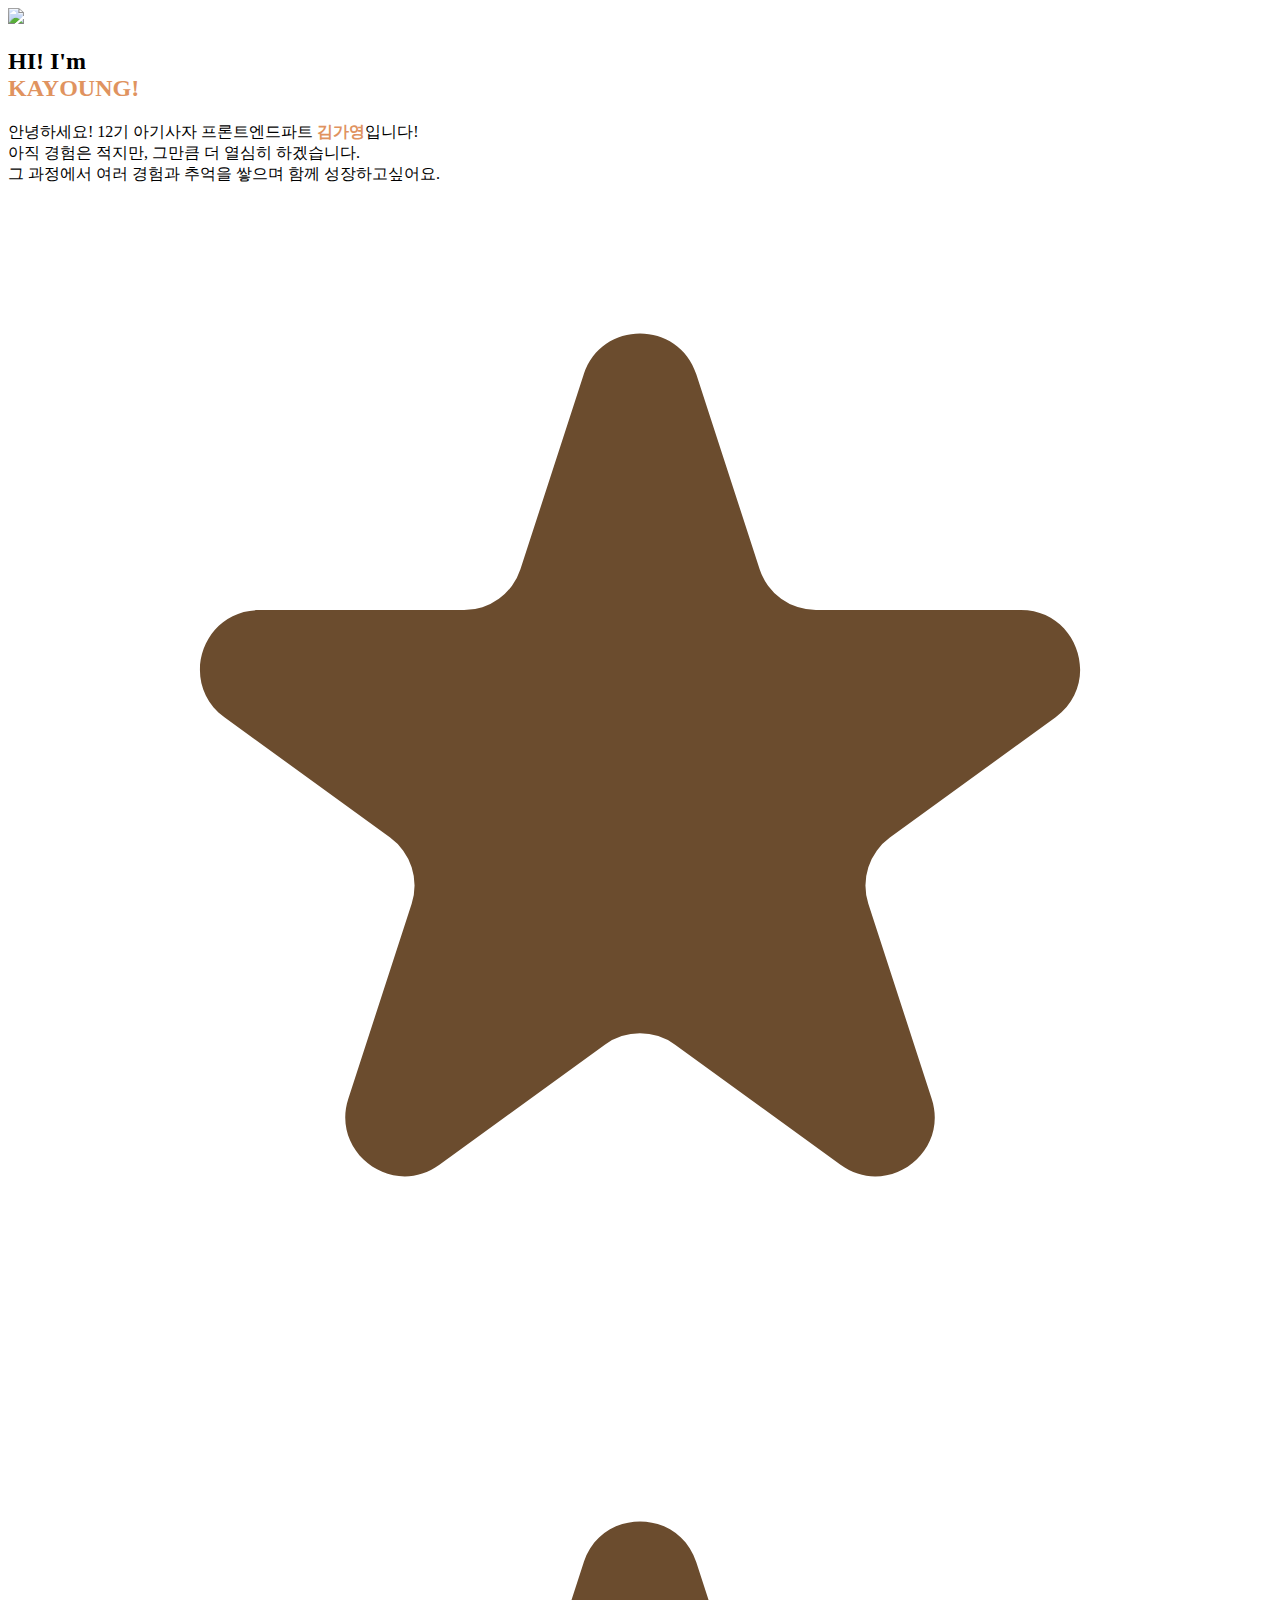
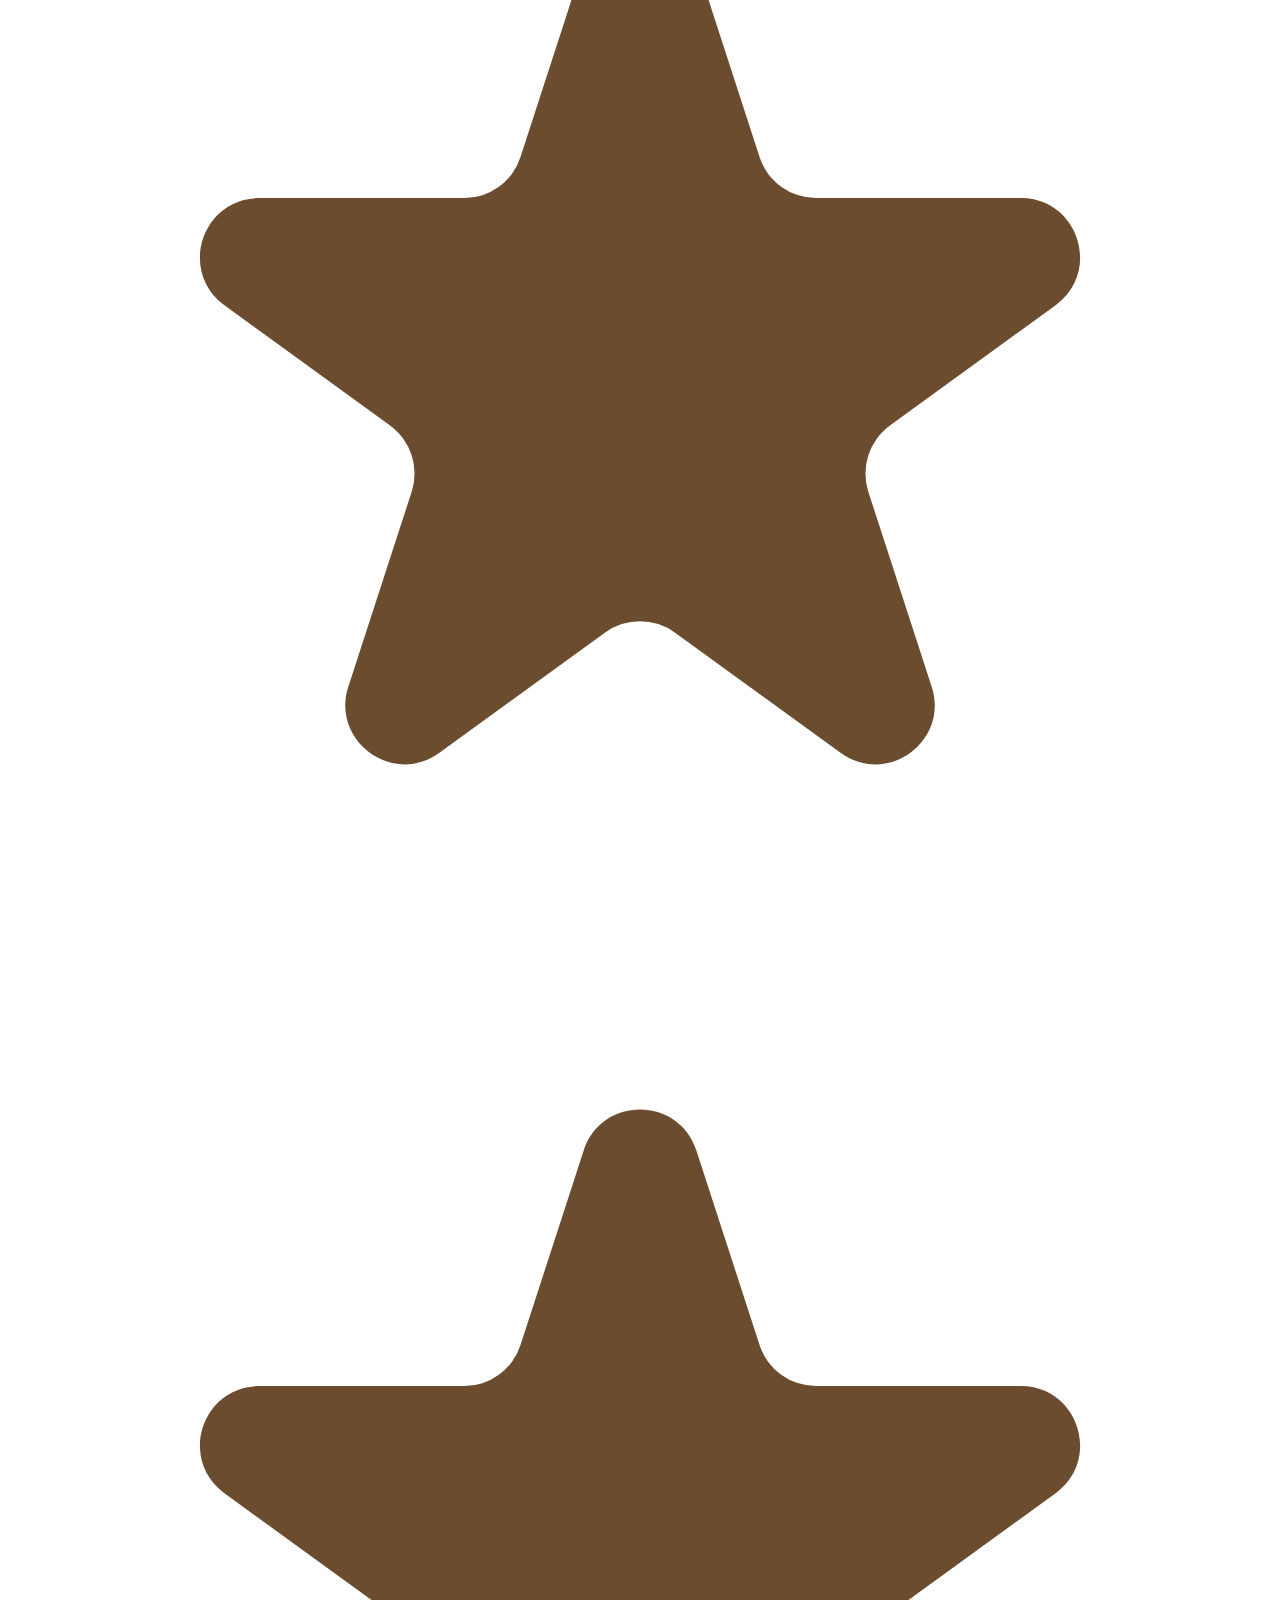
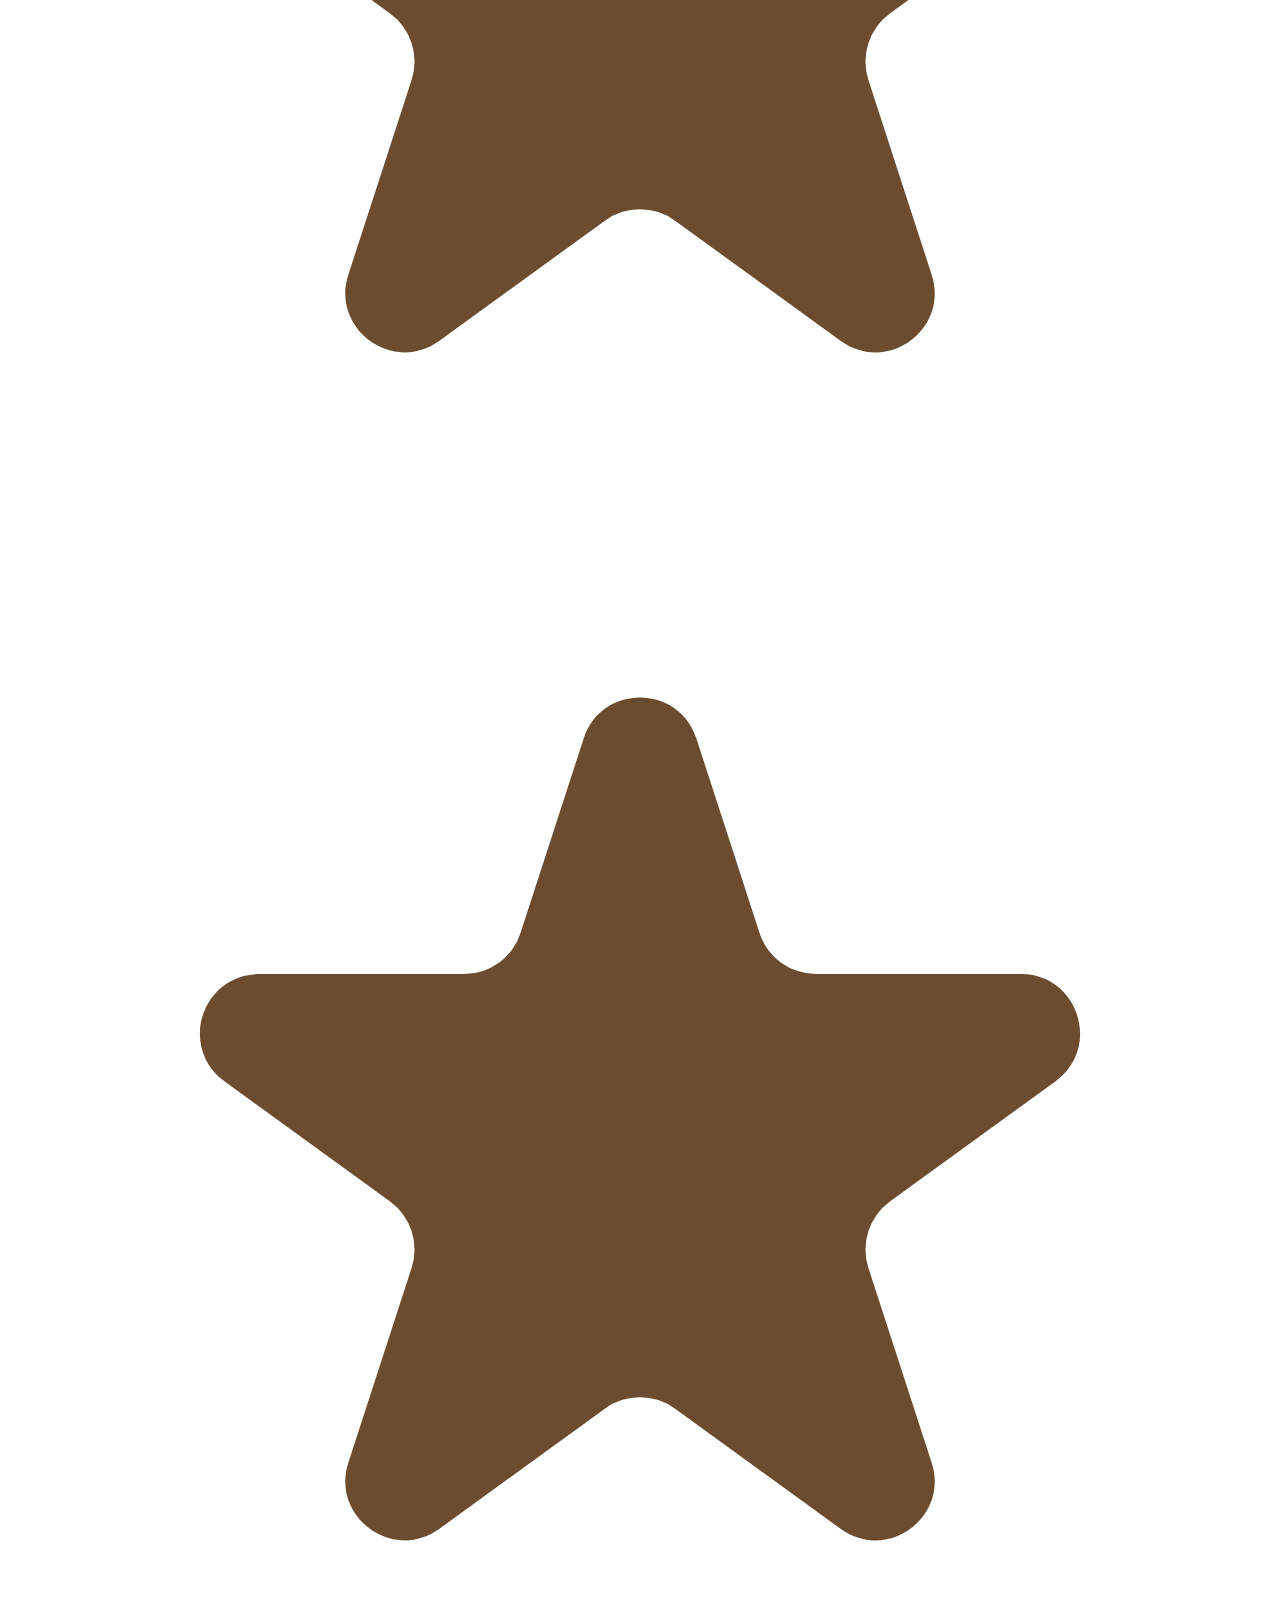
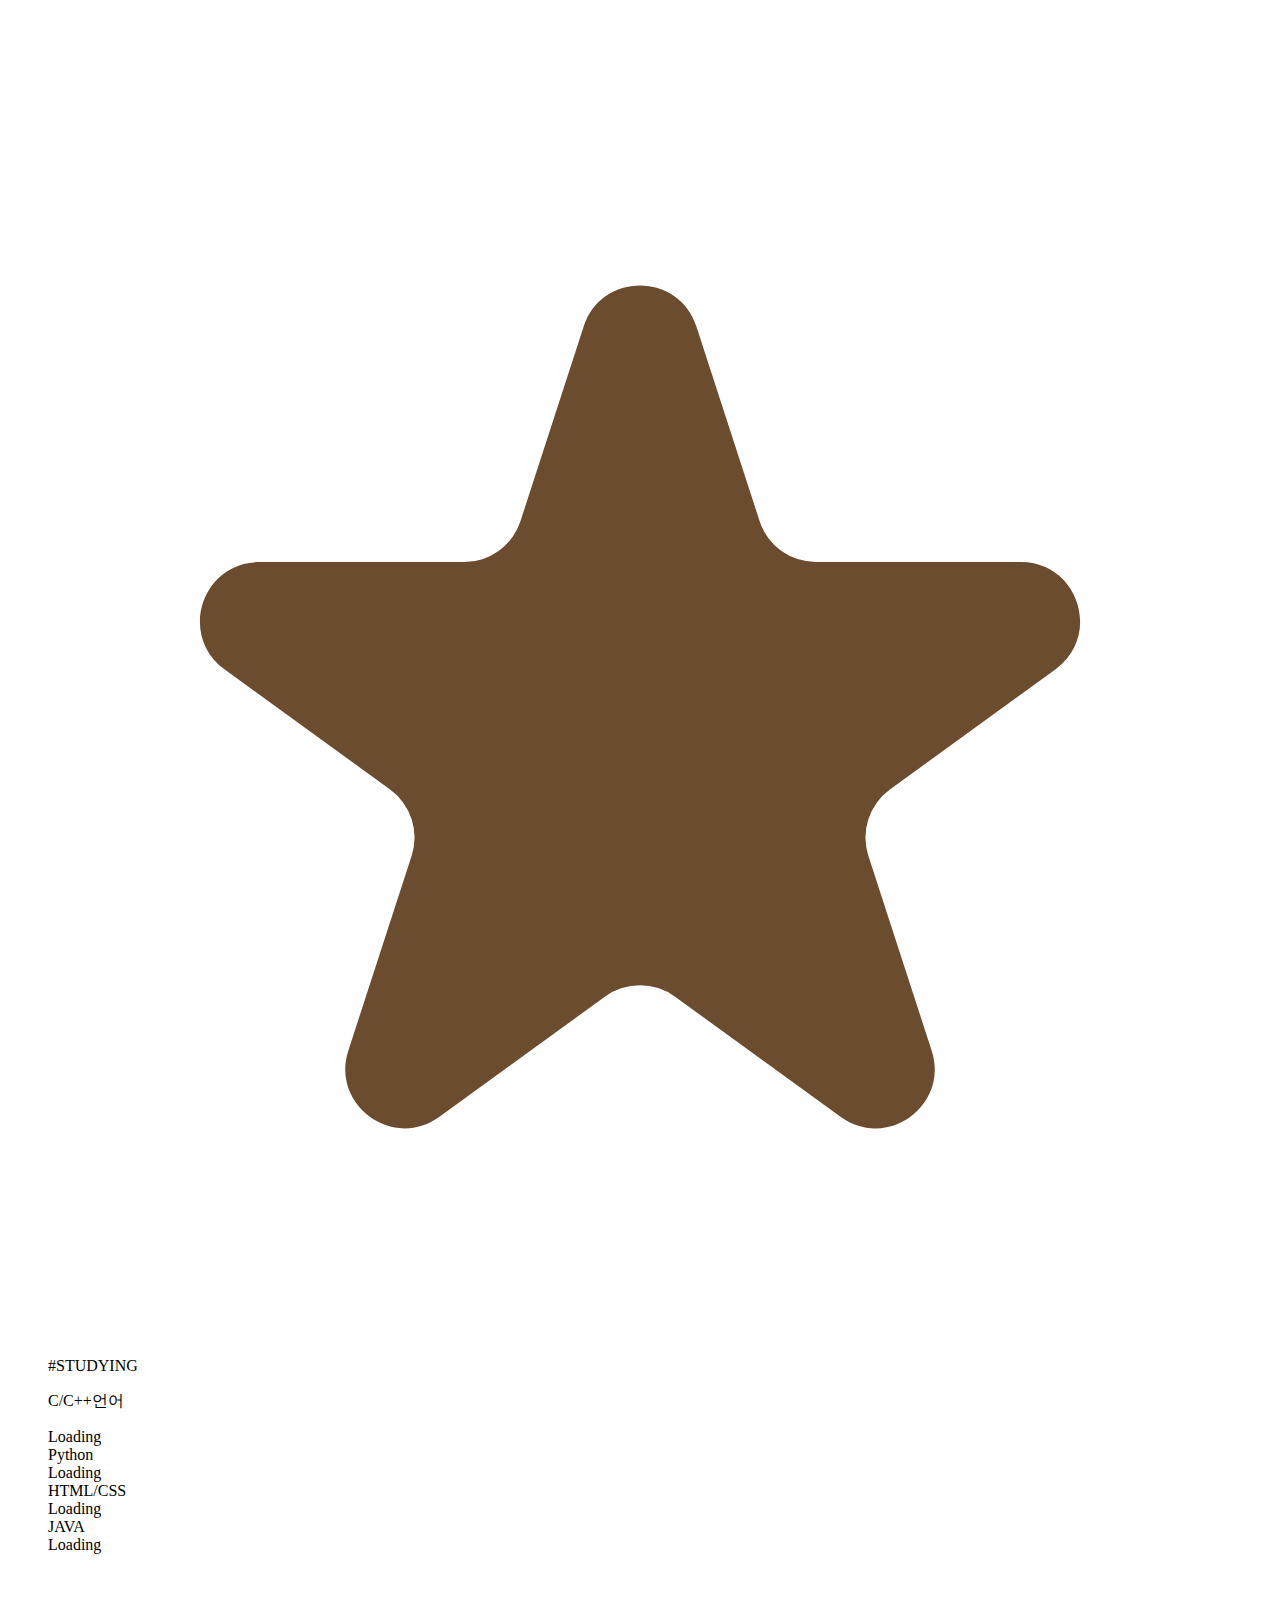
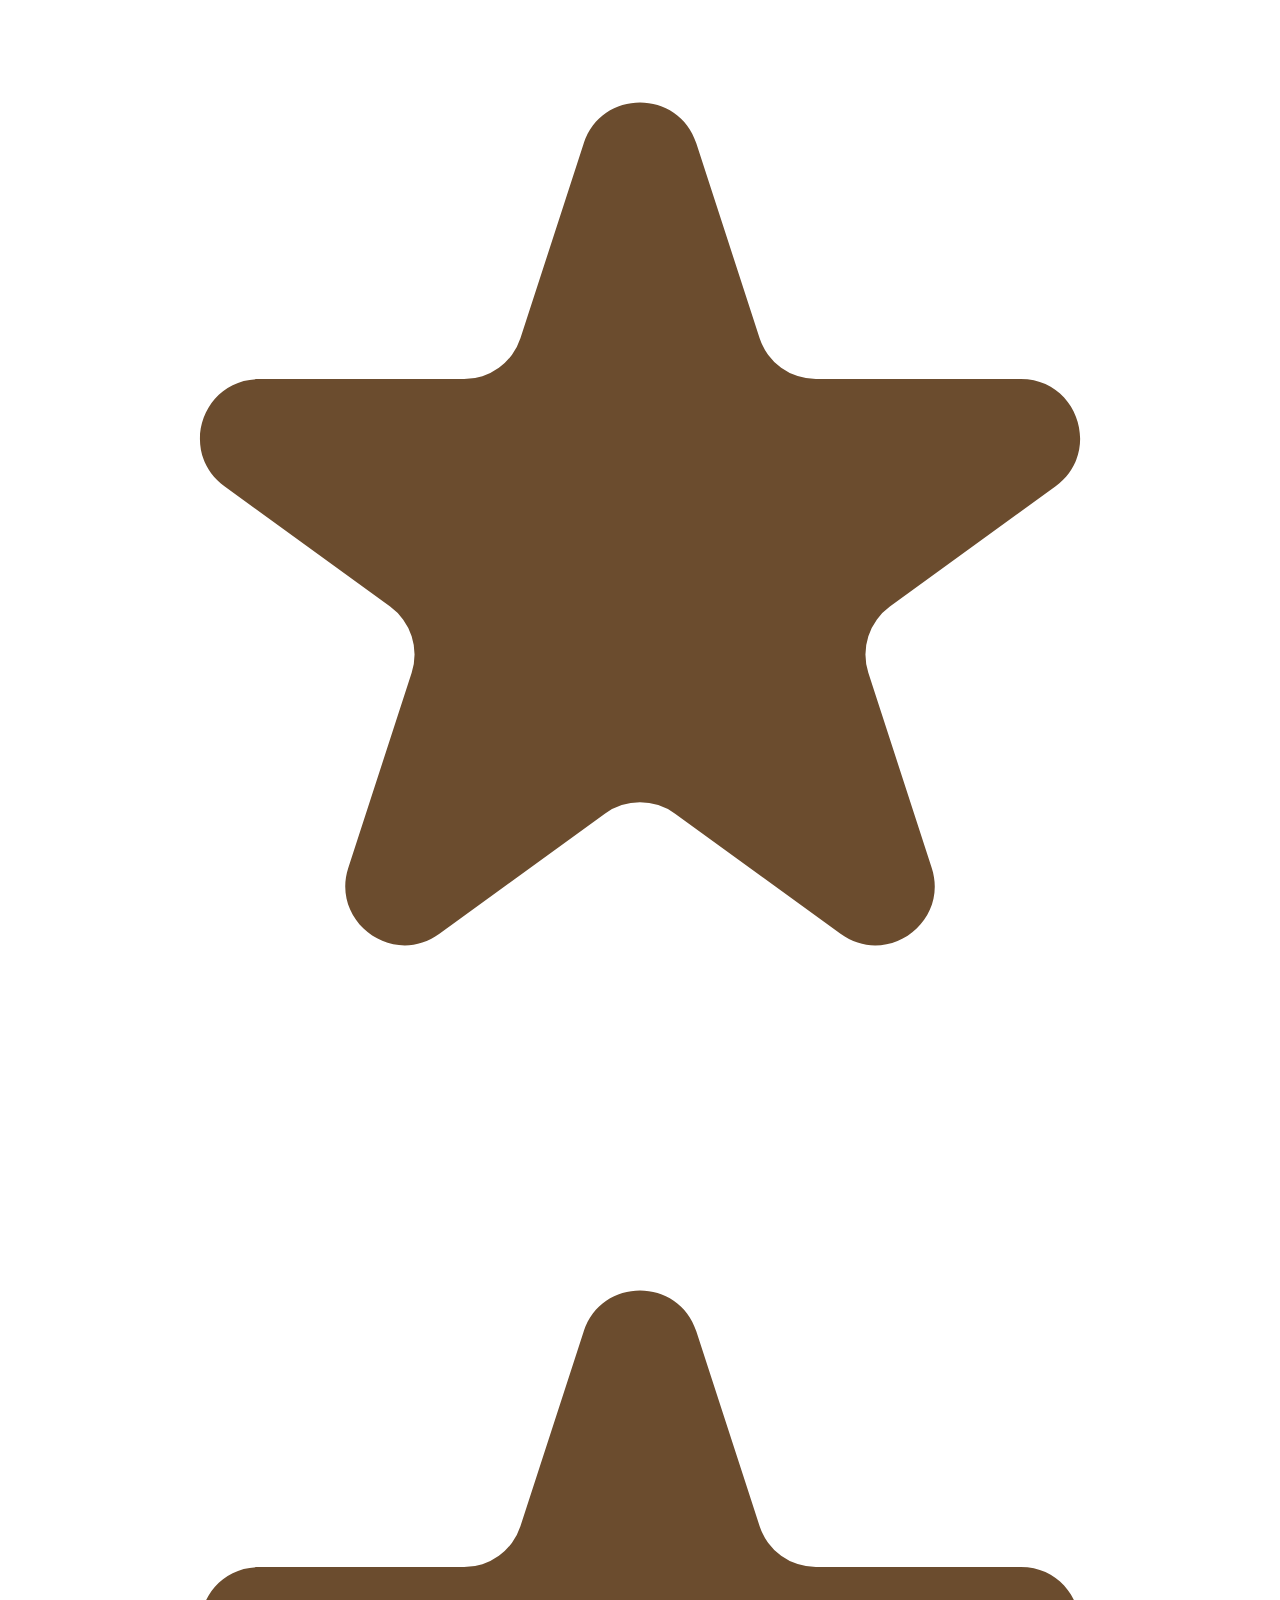
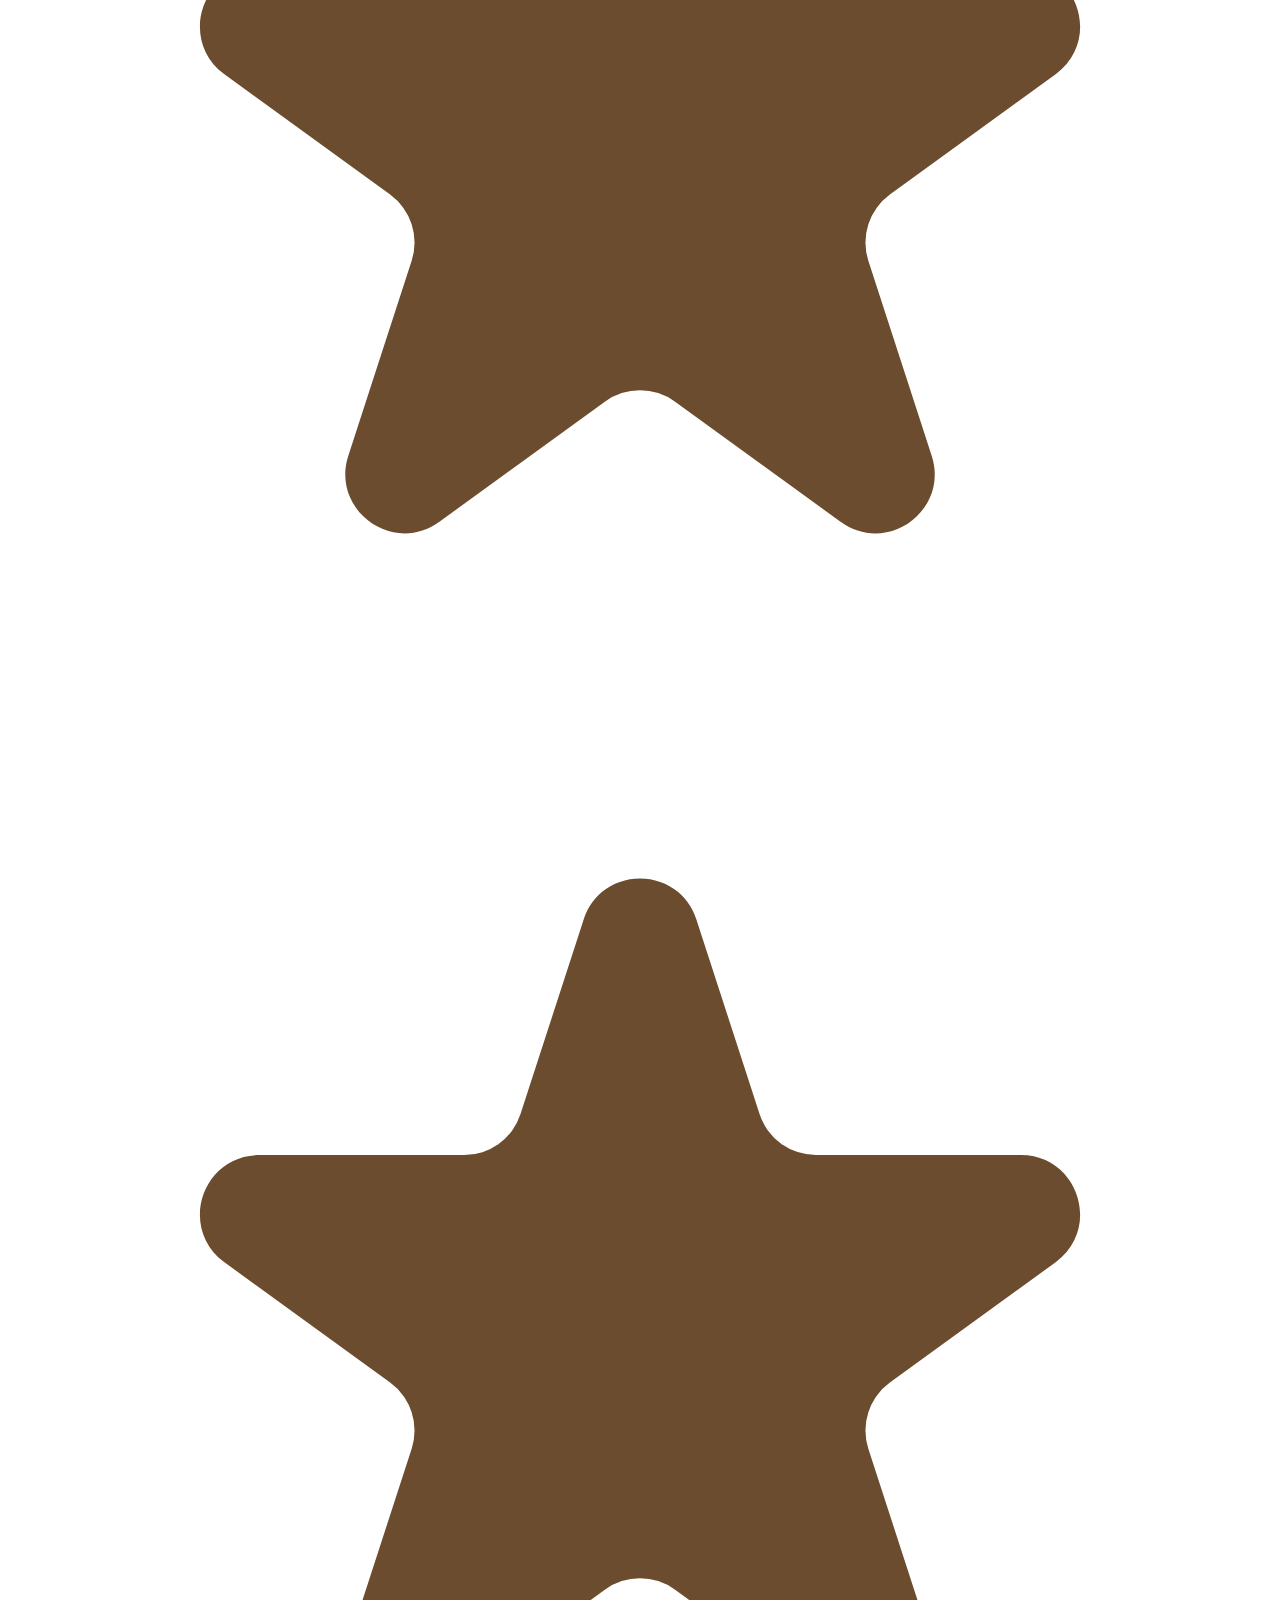
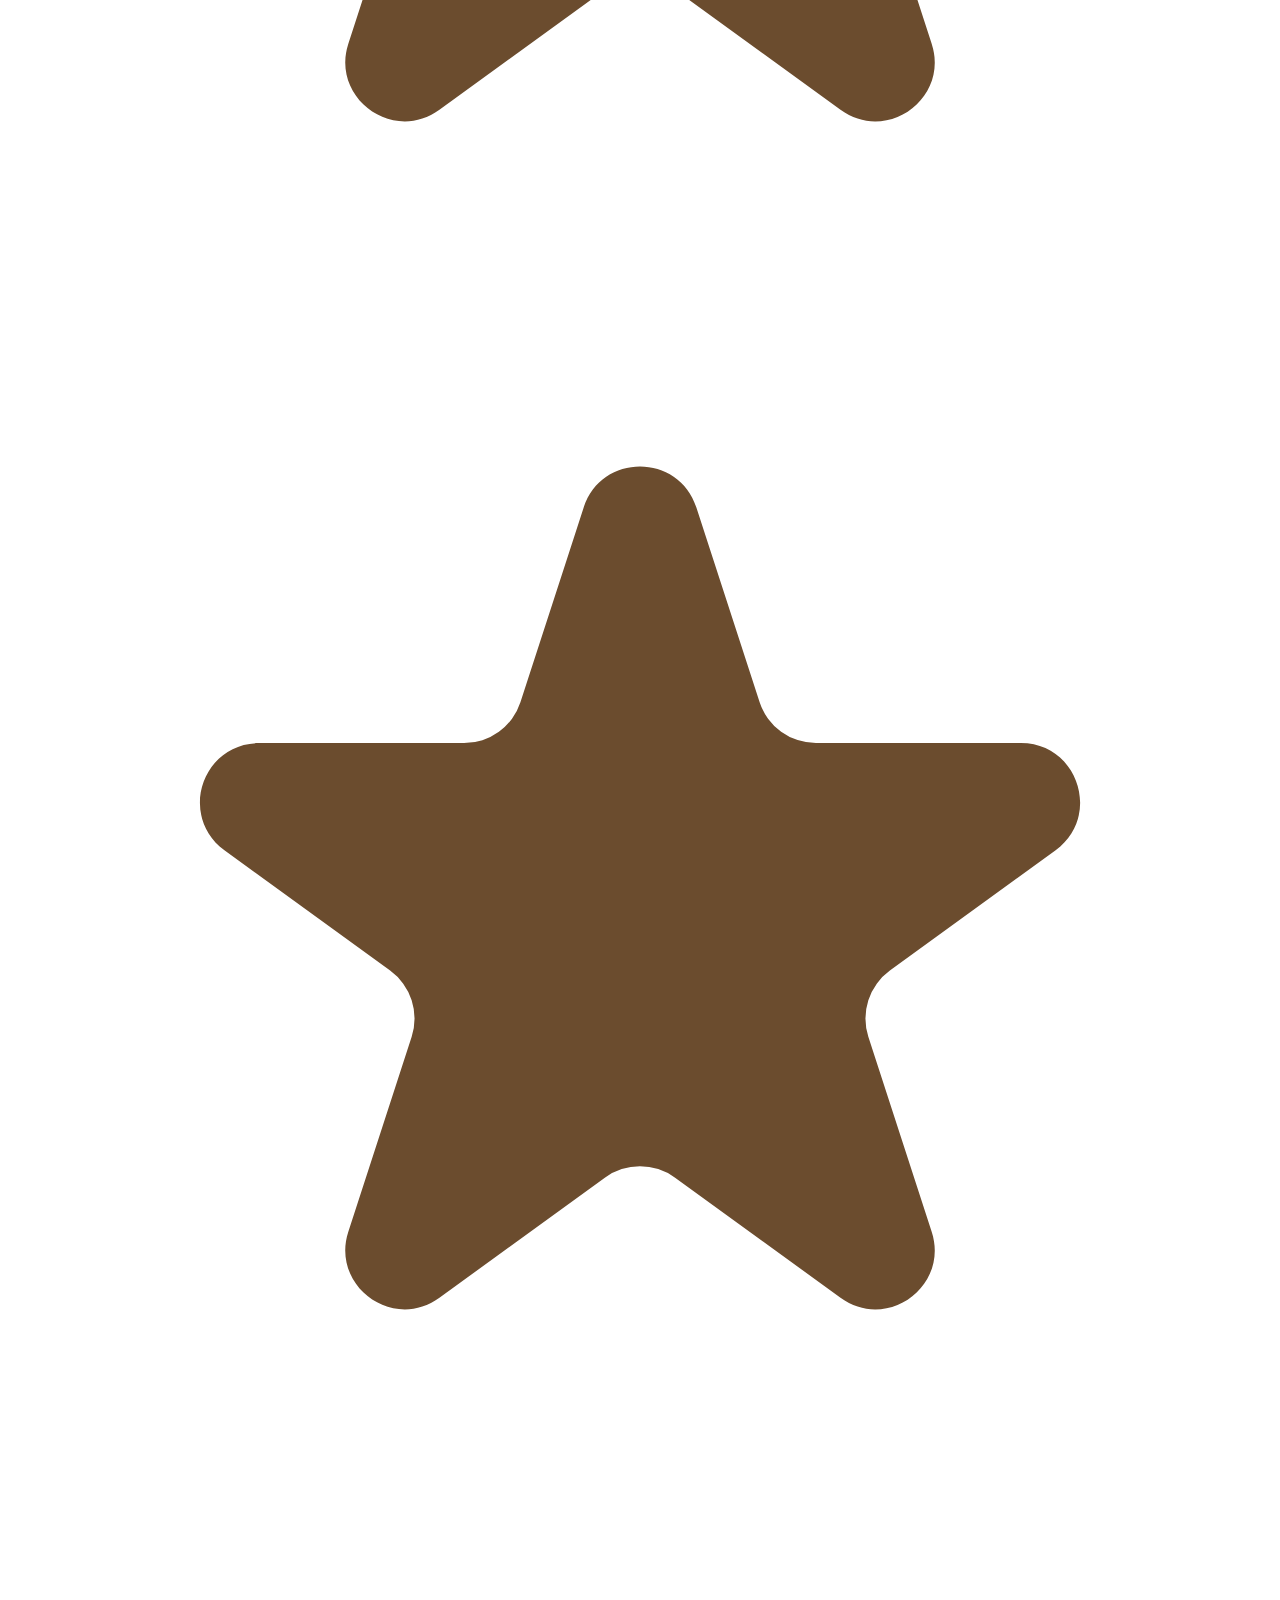
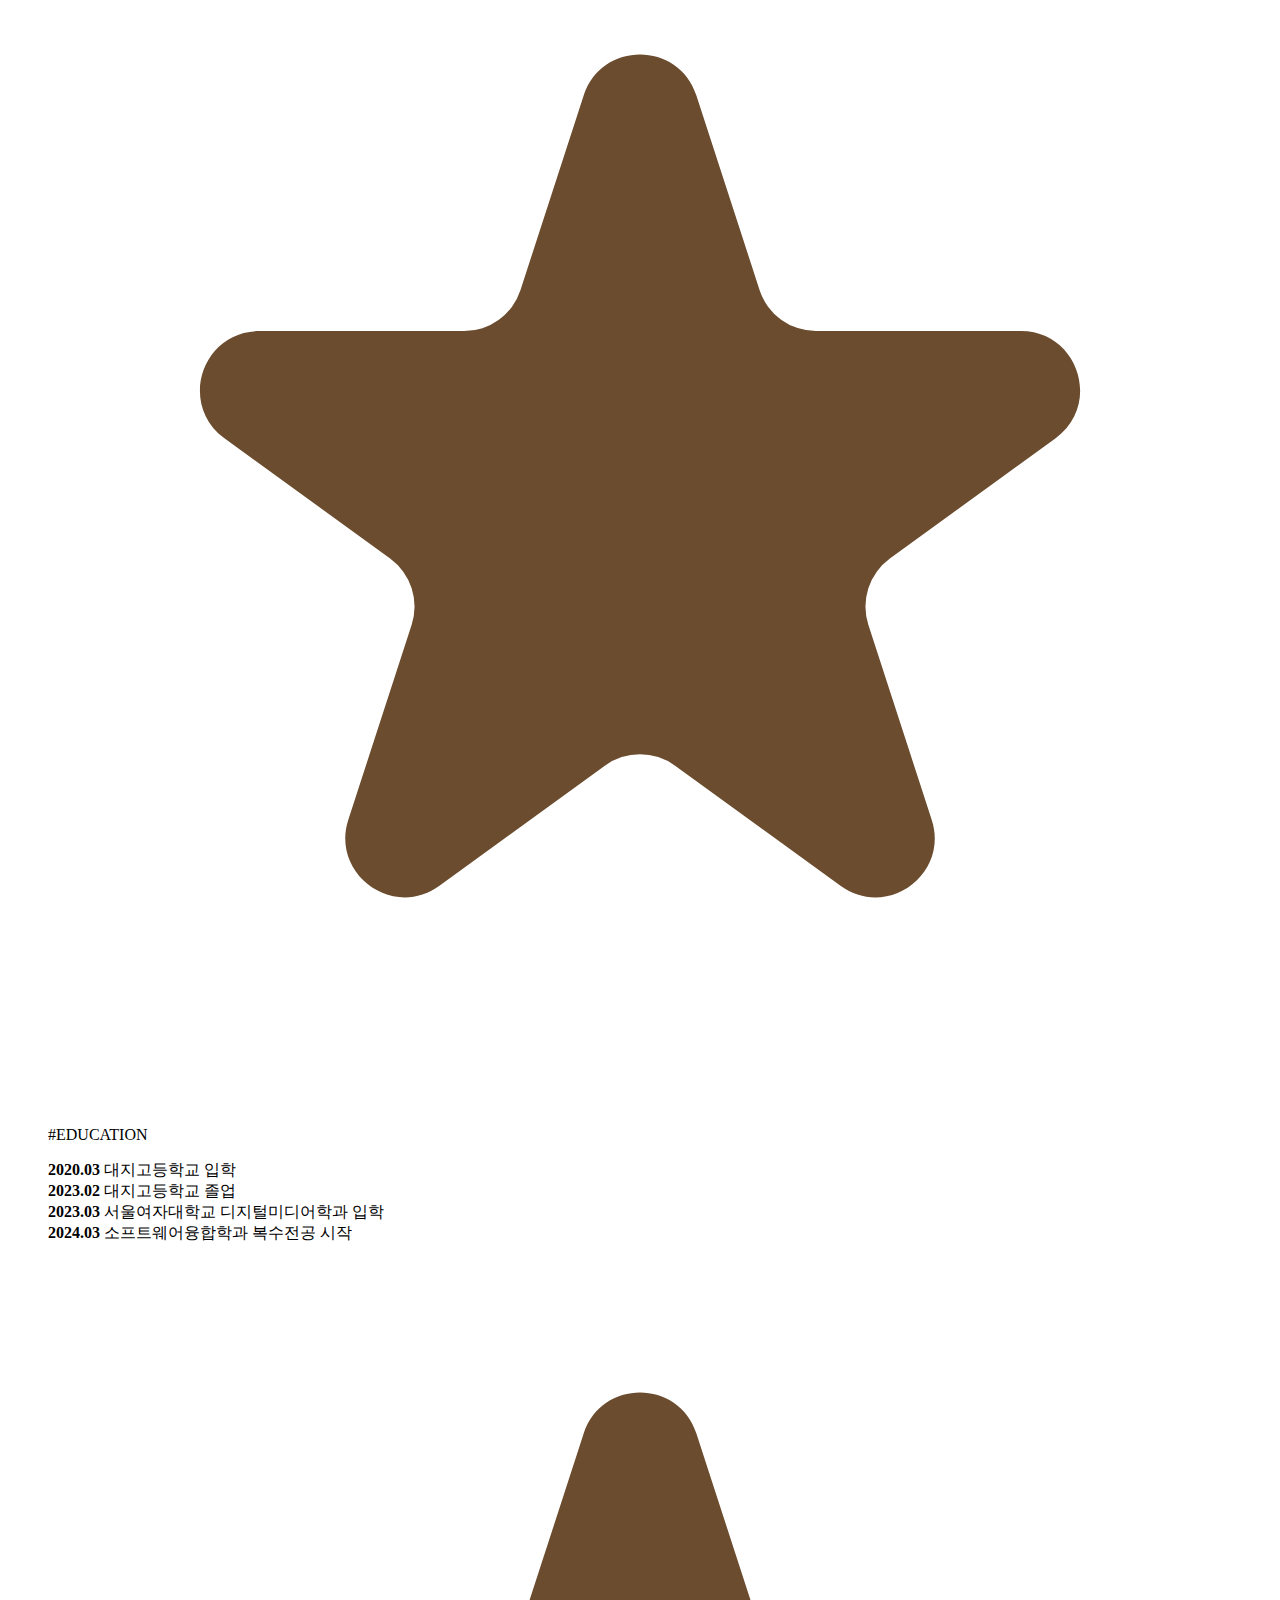
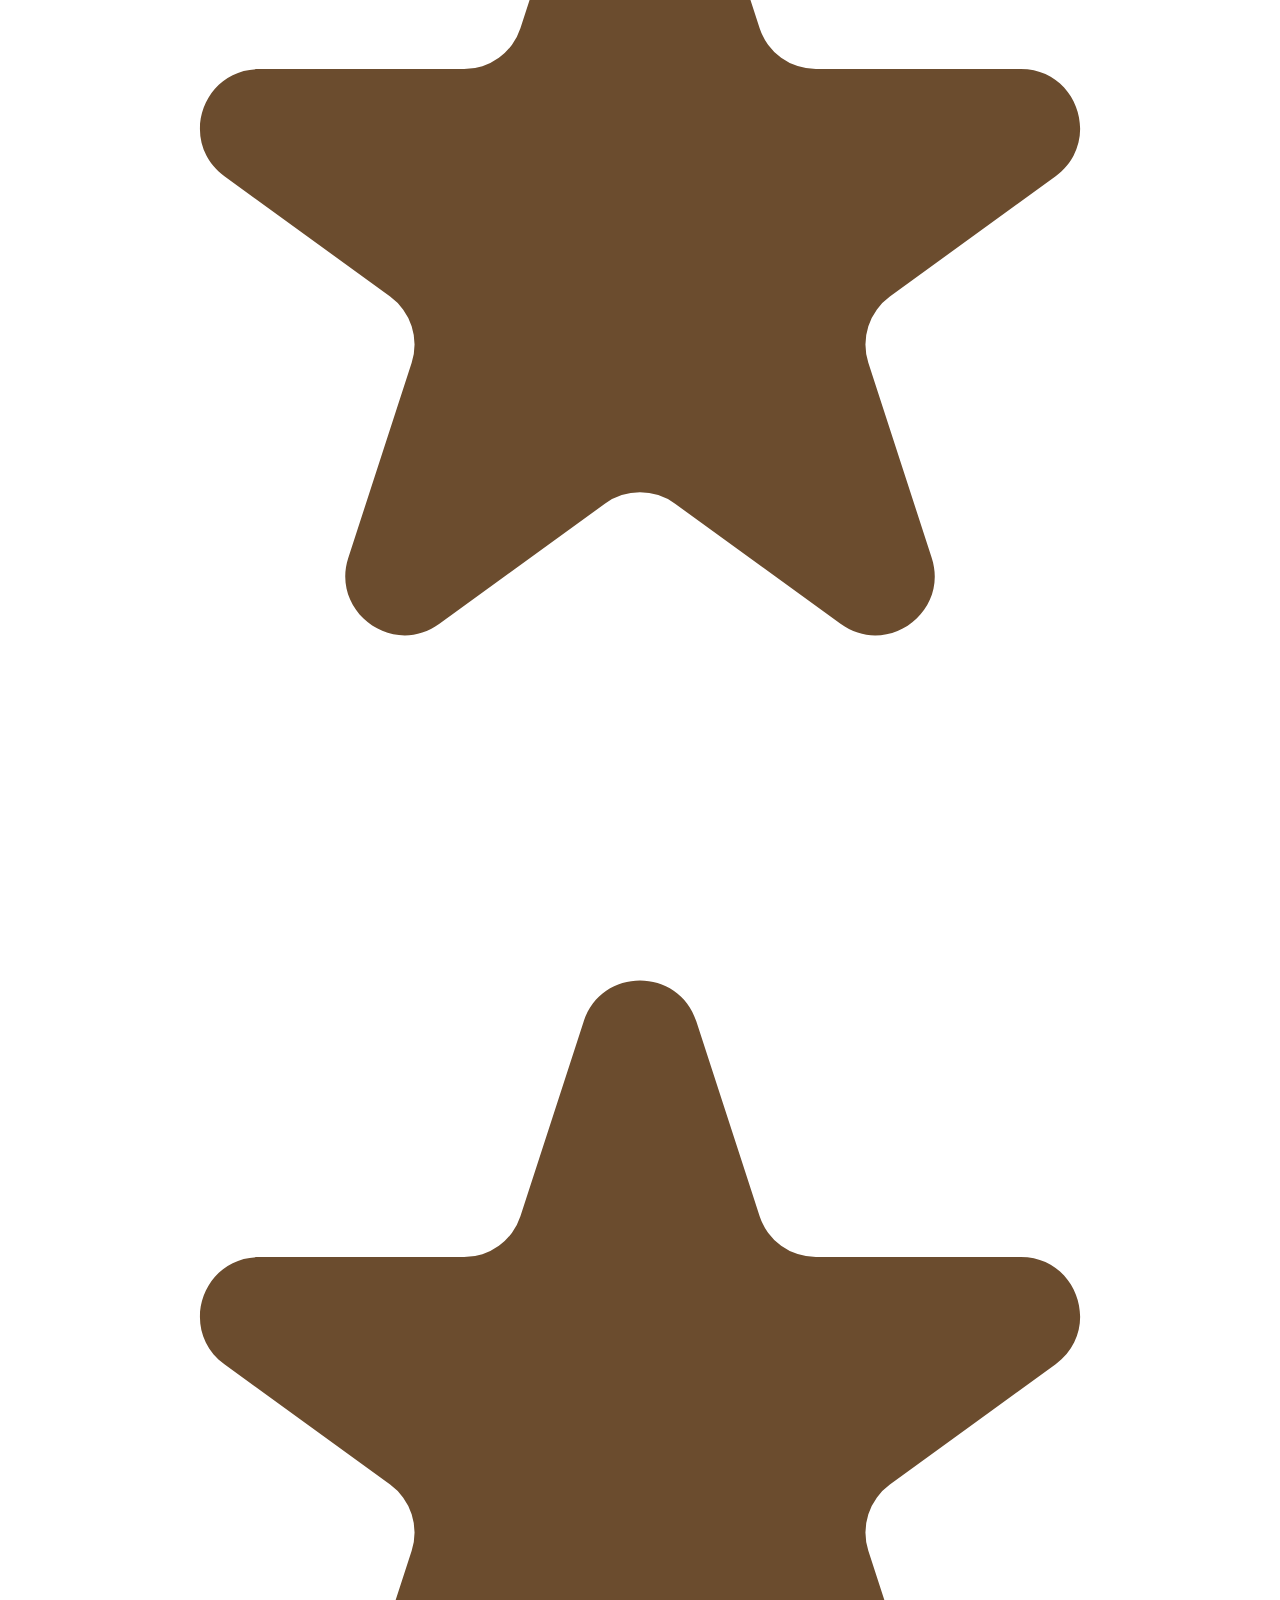
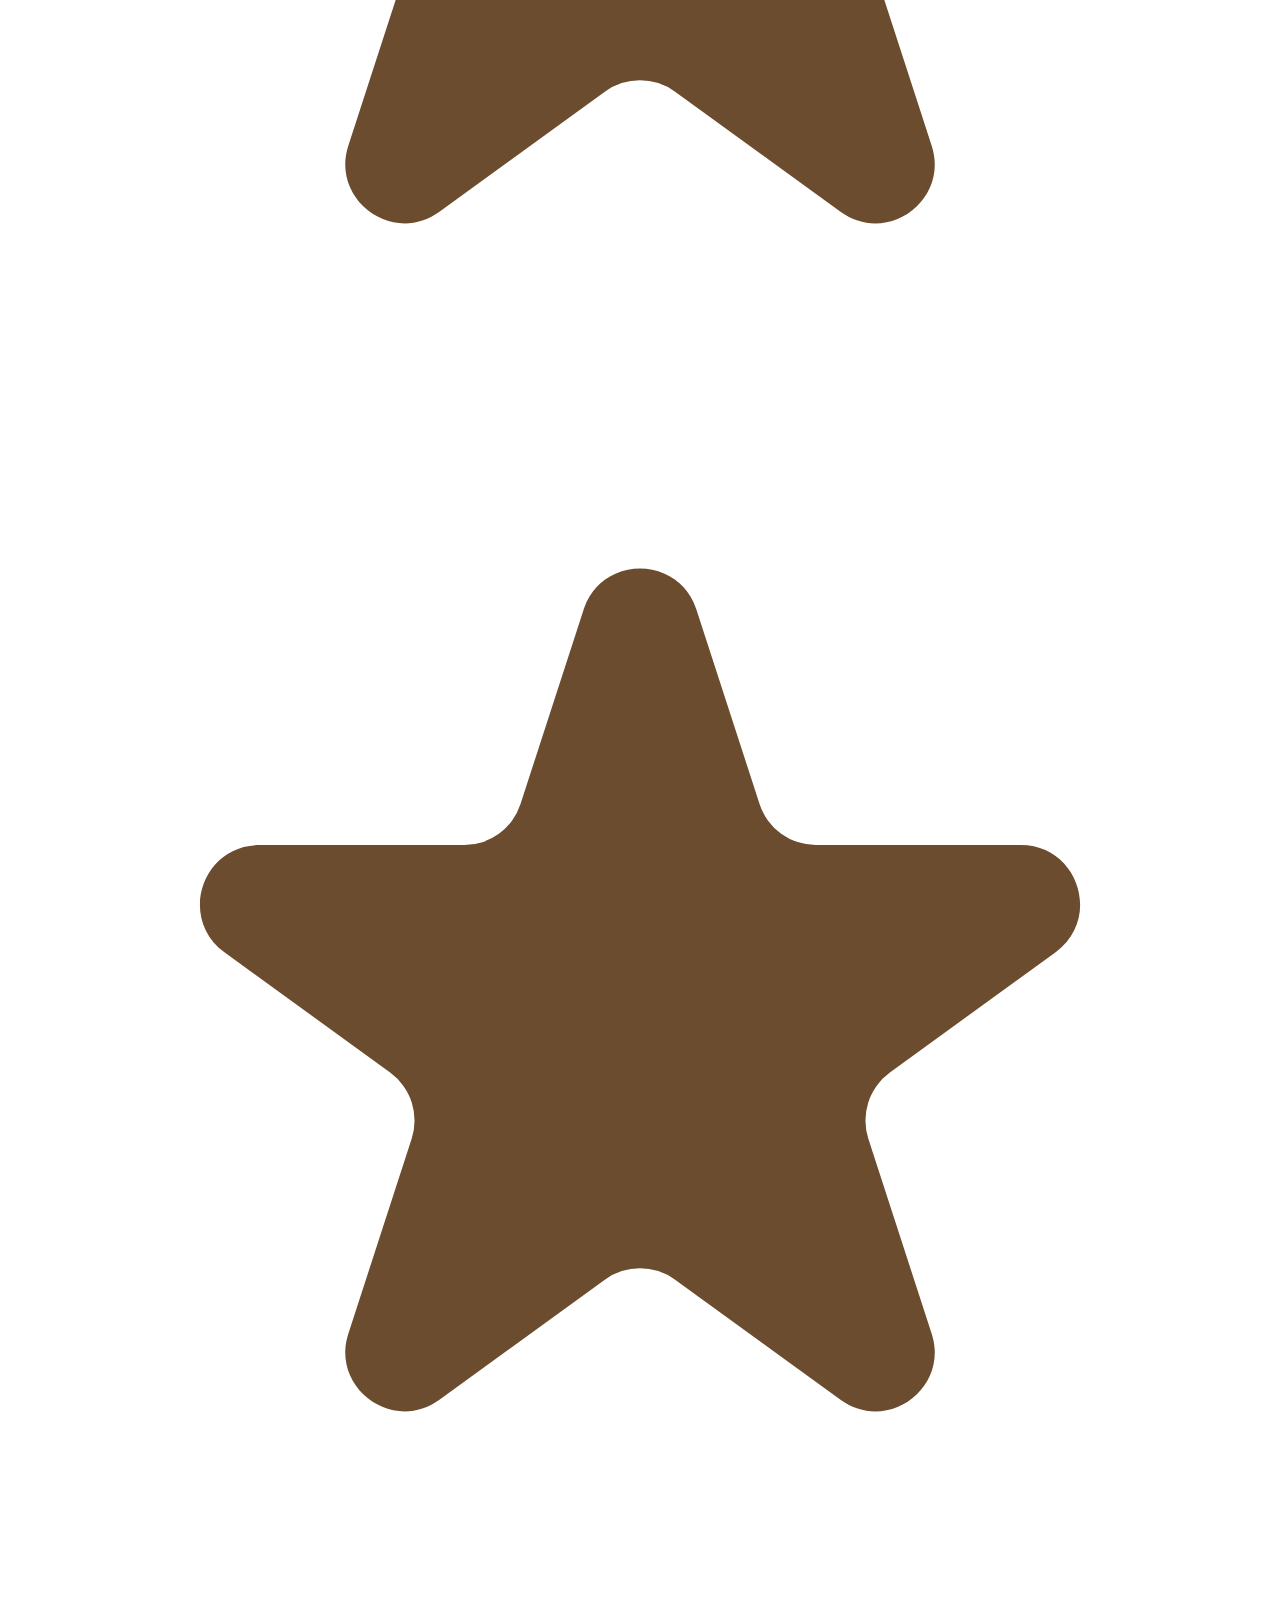
==== commit 7a995bfc: "2주차과제" ====
--- a/frontend-handout-0321/real.html
+++ b/frontend-handout-0321/real.html
@@ -23,7 +23,7 @@
             <p class="mt-6 max-w-lg leading-relaxed text-gray-700">
                 안녕하세요! 12기 아기사자 프론트엔드파트 <strong style="color:rgb(224, 147, 95);">김가영</strong>입니다!
                 <br>아직 경험은 적지만, 그만큼 더 열심히 하겠습니다.
-                <br>그 과정에서 함께 여러 경험과 추억을 쌓으며 함께 성장하고싶어요.
+                <br>그 과정에서 여러 경험과 추억을 쌓으며 함께 성장하고싶어요.
             </p>
         </div>
     </div>
